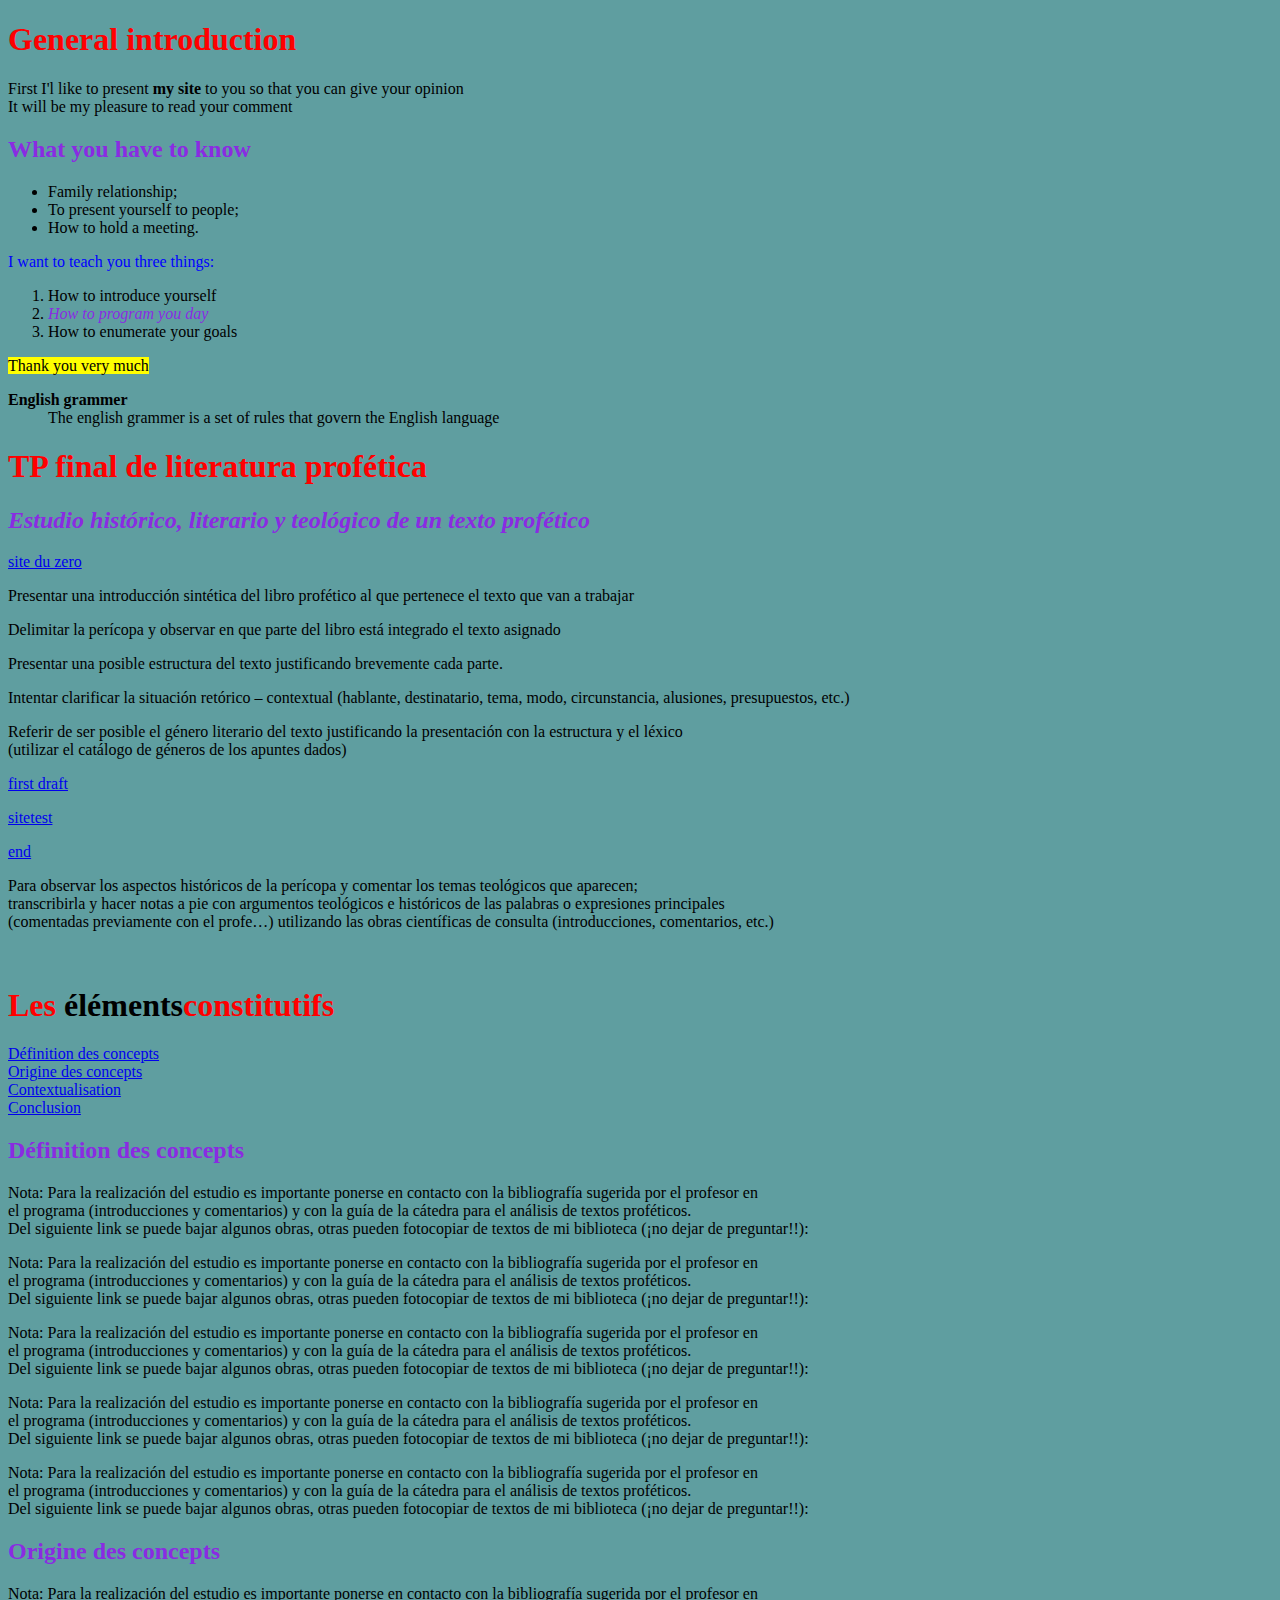
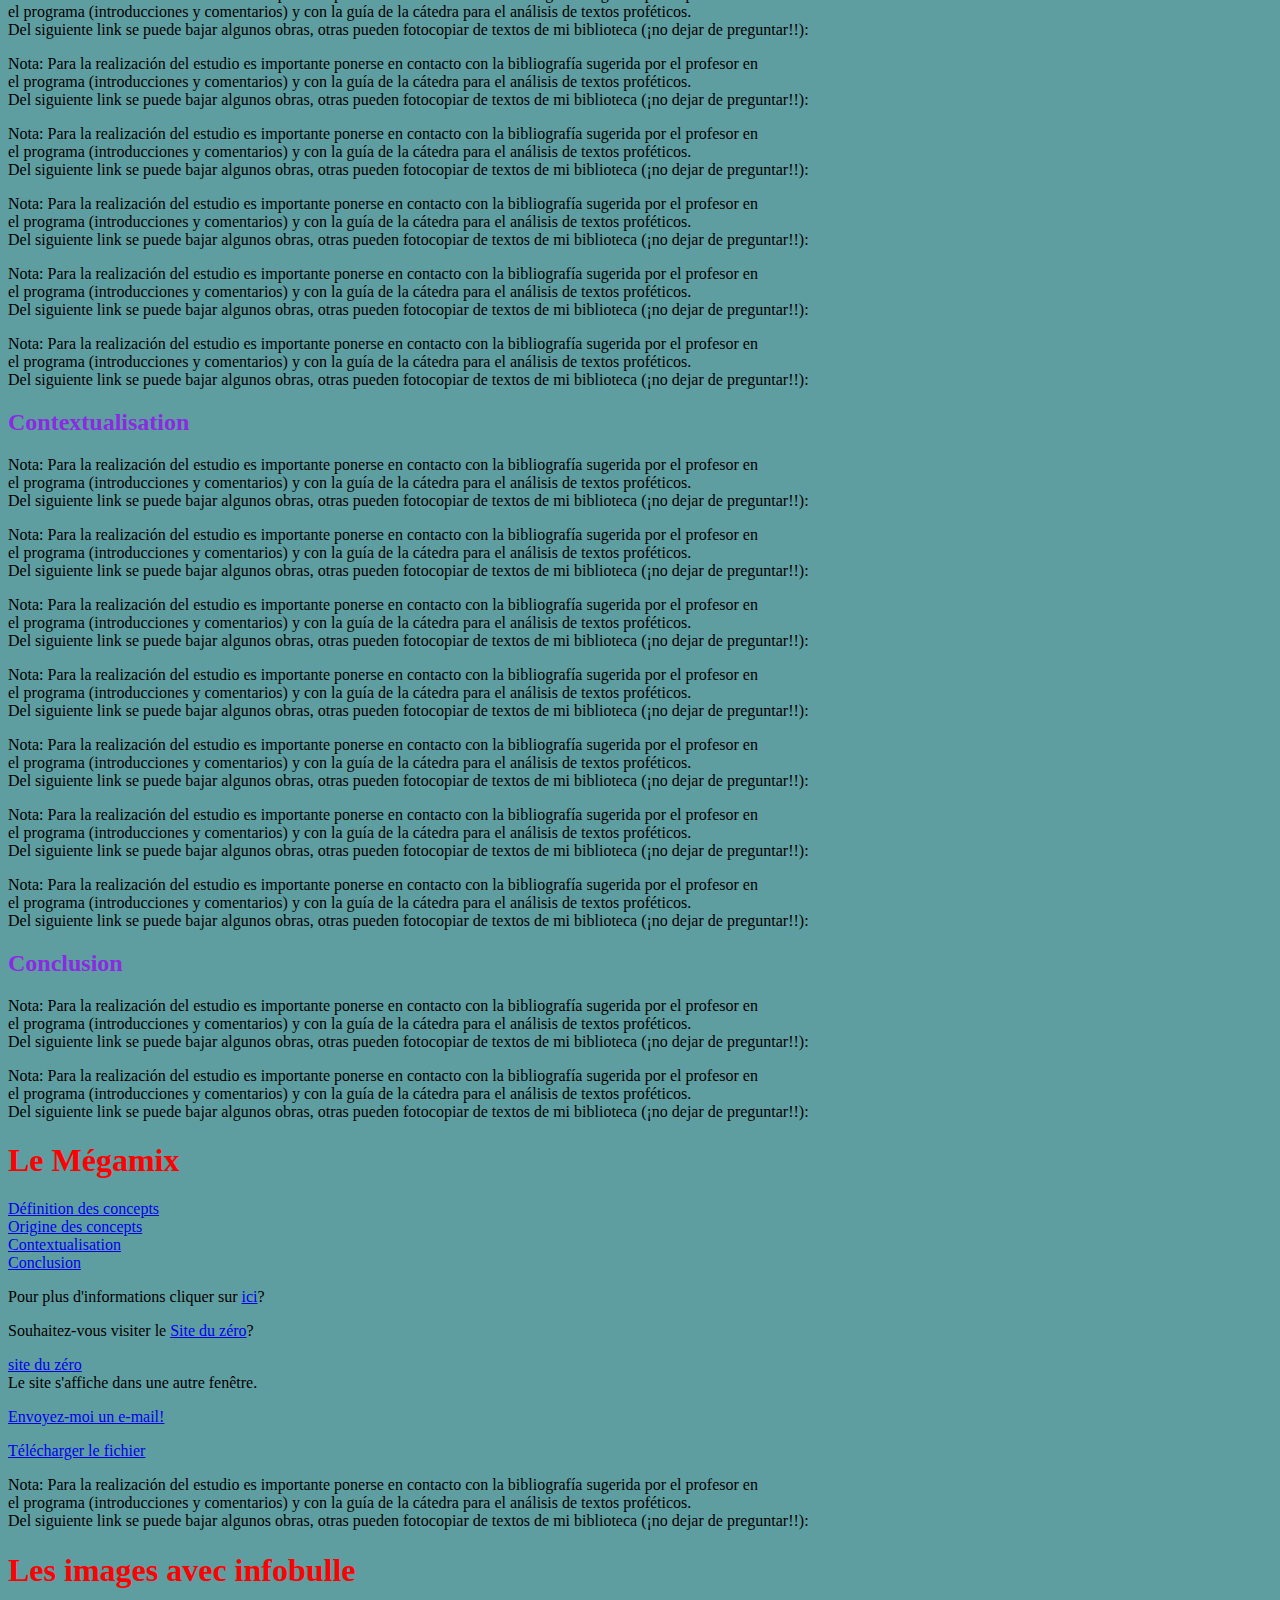
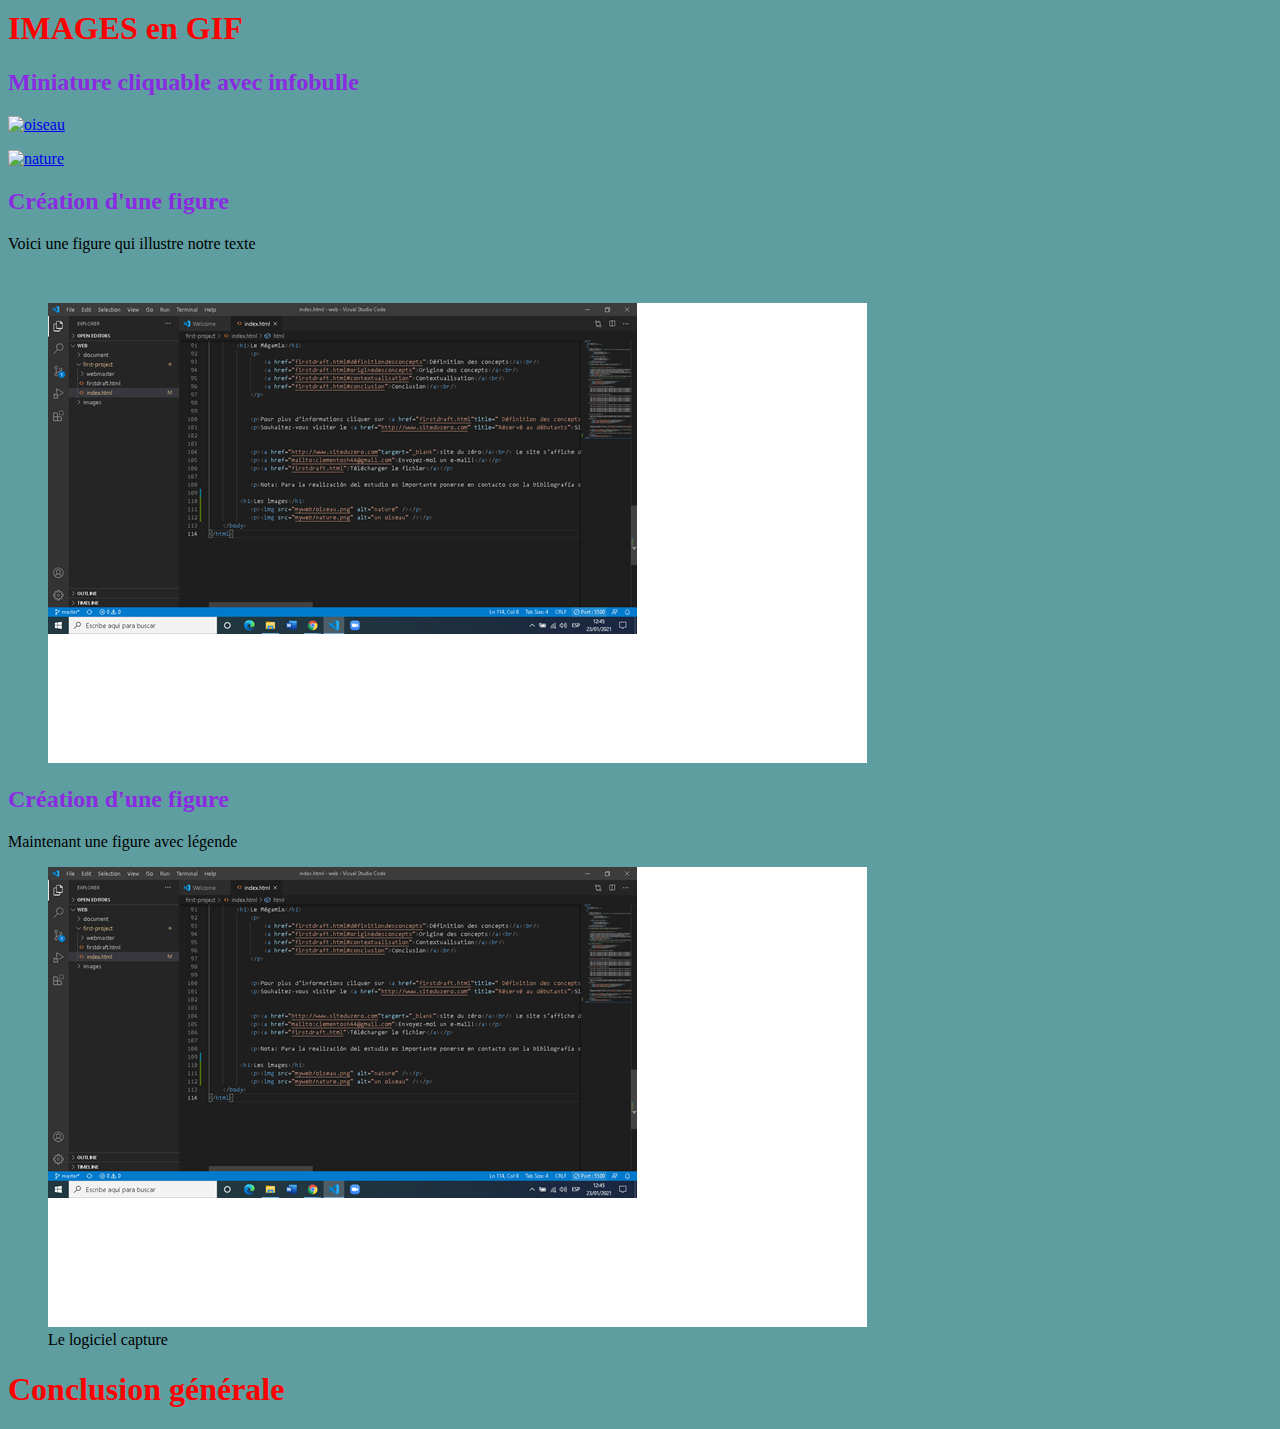
==== index.html @ bd604244 "un nouveau titre ajouté" ====
<!DOCTYPE html>
<html>
	<head>
		<meta charset="utf-8" />
		<link rel="stylesheet" href="index.css" />	
		<!--[if lt IE 9]>
<script
src="http://html5shiv.googlecode.com/svn/trunk/html5.js"></script>
<![endif]-->
		<title>Welcome to my site!</title>
		
	</head>

	<body>
	
		<h1> General introduction</h1>
			<p>First I'l like to present <strong>my site</strong> to you so that you can give your opinion <br/>It will be my pleasure to read your comment </p>
		<h2>What you have to know</h2>
				<ul>
					<li>Family relationship;</li>
					<li>To present yourself to people;</li>
					<li>How to hold a meeting.</li>
				</ul>

			<p class="premierp">I want to teach you three things:<br/></p>
			<p>
				<ol>
					<li>How to introduce yourself</li> 
					<li><em>How to program you day</em></li>
					<li>How to enumerate your goals</li>
 				</ol>
			<p><mark>Thank you very much</mark></p>

			<!--listes de définition à ajouter ici-->
			<dl>
				<dt><strong>English grammer</strong></dt>
				<dd>The english grammer is a set of rules that govern the English language</dd>
			</dl>

		<h1>TP final de literatura profética</h1>

		<h2><em>Estudio histórico, literario y teológico de un texto profético</em></h2>
			<!--<p><a href=""http://www.firstdraft.html">first draft</a></p>-->

						
			<p><a href="http://www.siteduzero.com">site du zero</a></p>

			<p> Presentar una introducción sintética del libro profético al que pertenece el texto que van a trabajar</p>
			<p>Delimitar la perícopa y observar en que parte del libro está integrado el texto asignado</p>
			<p>Presentar una posible estructura del texto justificando brevemente cada parte.</p>
			<p>Intentar clarificar la situación retórico – contextual (hablante, destinatario, tema, modo, circunstancia, alusiones, presupuestos, etc.)</p>
			<p>Referir de ser posible el género literario del texto justificando la presentación con la estructura y el léxico<br/>(utilizar el catálogo de géneros de los apuntes dados)</p>
			<p><a href="firstdraft.html">first draft</a></p>
			<p><a href="webmaster/sitetest.html">sitetest</a></p>
			<p><a href="../../../../../end.html">end</a></p>
			<p>Para observar los aspectos históricos de la perícopa y comentar los temas teológicos que aparecen;<br/>transcribirla y hacer notas a pie con argumentos teológicos e históricos de las palabras o expresiones principales<br/>(comentadas previamente con el profe…) utilizando las obras científicas de consulta (introducciones, comentarios, etc.)</p><br/>

			<!--<p><a href=""a hrefid="#General_introduction">General introduction</h1</a></p>-->

		<h1>Les <span class="montitre">éléments</span>constitutifs</h1>
			<p>
				<a href="#définitiondesconcepts">Définition des concepts</a><br/>
				<a href="#originedesconcepts">Origine des concepts</a><br/>
				<a href="#contextualisation">Contextualisation</a><br/>
				<a href="#conclusion">Conclusion</a><br/>
			</p>
 
		<h2 id="définition_des_concepts">Définition des concepts</h2>

			<p>Nota: Para la realización del estudio es importante ponerse en contacto con la bibliografía sugerida por el profesor en <br/>el programa (introducciones y comentarios) y con la guía de la cátedra  para el análisis de textos proféticos.<br/>Del siguiente link se puede bajar algunos obras, otras pueden fotocopiar de textos de mi biblioteca (¡no dejar de preguntar!!):</p>
			<p>Nota: Para la realización del estudio es importante ponerse en contacto con la bibliografía sugerida por el profesor en <br/>el programa (introducciones y comentarios) y con la guía de la cátedra  para el análisis de textos proféticos.<br/>Del siguiente link se puede bajar algunos obras, otras pueden fotocopiar de textos de mi biblioteca (¡no dejar de preguntar!!):</p>
			<p>Nota: Para la realización del estudio es importante ponerse en contacto con la bibliografía sugerida por el profesor en <br/>el programa (introducciones y comentarios) y con la guía de la cátedra  para el análisis de textos proféticos.<br/>Del siguiente link se puede bajar algunos obras, otras pueden fotocopiar de textos de mi biblioteca (¡no dejar de preguntar!!):</p>
			<p>Nota: Para la realización del estudio es importante ponerse en contacto con la bibliografía sugerida por el profesor en <br/>el programa (introducciones y comentarios) y con la guía de la cátedra  para el análisis de textos proféticos.<br/>Del siguiente link se puede bajar algunos obras, otras pueden fotocopiar de textos de mi biblioteca (¡no dejar de preguntar!!):</p>
			<p>Nota: Para la realización del estudio es importante ponerse en contacto con la bibliografía sugerida por el profesor en <br/>el programa (introducciones y comentarios) y con la guía de la cátedra  para el análisis de textos proféticos.<br/>Del siguiente link se puede bajar algunos obras, otras pueden fotocopiar de textos de mi biblioteca (¡no dejar de preguntar!!):</p>
		

		<h2 id="origine_des_concepts">Origine des concepts</h2>

			<p>Nota: Para la realización del estudio es importante ponerse en contacto con la bibliografía sugerida por el profesor en <br/>el programa (introducciones y comentarios) y con la guía de la cátedra  para el análisis de textos proféticos.<br/>Del siguiente link se puede bajar algunos obras, otras pueden fotocopiar de textos de mi biblioteca (¡no dejar de preguntar!!):</p>

			<p>Nota: Para la realización del estudio es importante ponerse en contacto con la bibliografía sugerida por el profesor en <br/>el programa (introducciones y comentarios) y con la guía de la cátedra  para el análisis de textos proféticos.<br/>Del siguiente link se puede bajar algunos obras, otras pueden fotocopiar de textos de mi biblioteca (¡no dejar de preguntar!!):</p>
			<p>Nota: Para la realización del estudio es importante ponerse en contacto con la bibliografía sugerida por el profesor en <br/>el programa (introducciones y comentarios) y con la guía de la cátedra  para el análisis de textos proféticos.<br/>Del siguiente link se puede bajar algunos obras, otras pueden fotocopiar de textos de mi biblioteca (¡no dejar de preguntar!!):</p>
			<p>Nota: Para la realización del estudio es importante ponerse en contacto con la bibliografía sugerida por el profesor en <br/>el programa (introducciones y comentarios) y con la guía de la cátedra  para el análisis de textos proféticos.<br/>Del siguiente link se puede bajar algunos obras, otras pueden fotocopiar de textos de mi biblioteca (¡no dejar de preguntar!!):</p>
			<p>Nota: Para la realización del estudio es importante ponerse en contacto con la bibliografía sugerida por el profesor en <br/>el programa (introducciones y comentarios) y con la guía de la cátedra  para el análisis de textos proféticos.<br/>Del siguiente link se puede bajar algunos obras, otras pueden fotocopiar de textos de mi biblioteca (¡no dejar de preguntar!!):</p>
			<p>Nota: Para la realización del estudio es importante ponerse en contacto con la bibliografía sugerida por el profesor en <br/>el programa (introducciones y comentarios) y con la guía de la cátedra  para el análisis de textos proféticos.<br/>Del siguiente link se puede bajar algunos obras, otras pueden fotocopiar de textos de mi biblioteca (¡no dejar de preguntar!!):</p>

		<h2 id="contextualisation">Contextualisation</h2>

			<p>Nota: Para la realización del estudio es importante ponerse en contacto con la bibliografía sugerida por el profesor en <br/>el programa (introducciones y comentarios) y con la guía de la cátedra  para el análisis de textos proféticos.<br/>Del siguiente link se puede bajar algunos obras, otras pueden fotocopiar de textos de mi biblioteca (¡no dejar de preguntar!!):</p>

			<p>Nota: Para la realización del estudio es importante ponerse en contacto con la bibliografía sugerida por el profesor en <br/>el programa (introducciones y comentarios) y con la guía de la cátedra  para el análisis de textos proféticos.<br/>Del siguiente link se puede bajar algunos obras, otras pueden fotocopiar de textos de mi biblioteca (¡no dejar de preguntar!!):</p>

			<p>Nota: Para la realización del estudio es importante ponerse en contacto con la bibliografía sugerida por el profesor en <br/>el programa (introducciones y comentarios) y con la guía de la cátedra  para el análisis de textos proféticos.<br/>Del siguiente link se puede bajar algunos obras, otras pueden fotocopiar de textos de mi biblioteca (¡no dejar de preguntar!!):</p>
			<p>Nota: Para la realización del estudio es importante ponerse en contacto con la bibliografía sugerida por el profesor en <br/>el programa (introducciones y comentarios) y con la guía de la cátedra  para el análisis de textos proféticos.<br/>Del siguiente link se puede bajar algunos obras, otras pueden fotocopiar de textos de mi biblioteca (¡no dejar de preguntar!!):</p>
			<p>Nota: Para la realización del estudio es importante ponerse en contacto con la bibliografía sugerida por el profesor en <br/>el programa (introducciones y comentarios) y con la guía de la cátedra  para el análisis de textos proféticos.<br/>Del siguiente link se puede bajar algunos obras, otras pueden fotocopiar de textos de mi biblioteca (¡no dejar de preguntar!!):</p>
			<p>Nota: Para la realización del estudio es importante ponerse en contacto con la bibliografía sugerida por el profesor en <br/>el programa (introducciones y comentarios) y con la guía de la cátedra  para el análisis de textos proféticos.<br/>Del siguiente link se puede bajar algunos obras, otras pueden fotocopiar de textos de mi biblioteca (¡no dejar de preguntar!!):</p>
			<p>Nota: Para la realización del estudio es importante ponerse en contacto con la bibliografía sugerida por el profesor en <br/>el programa (introducciones y comentarios) y con la guía de la cátedra  para el análisis de textos proféticos.<br/>Del siguiente link se puede bajar algunos obras, otras pueden fotocopiar de textos de mi biblioteca (¡no dejar de preguntar!!):</p>


		<h2 id="conclusion">Conclusion</h2>

			<p>Nota: Para la realización del estudio es importante ponerse en contacto con la bibliografía sugerida por el profesor en <br/>el programa (introducciones y comentarios) y con la guía de la cátedra  para el análisis de textos proféticos.<br/>Del siguiente link se puede bajar algunos obras, otras pueden fotocopiar de textos de mi biblioteca (¡no dejar de preguntar!!):</p>
			<p>Nota: Para la realización del estudio es importante ponerse en contacto con la bibliografía sugerida por el profesor en <br/>el programa (introducciones y comentarios) y con la guía de la cátedra  para el análisis de textos proféticos.<br/>Del siguiente link se puede bajar algunos obras, otras pueden fotocopiar de textos de mi biblioteca (¡no dejar de preguntar!!):</p>

		<h1>Le Mégamix</h1>
			<p>
				<a href="firstdraft.html#définitiondesconcepts">Définition des concepts</a><br/>
				<a href="firstdraft.html#originedesconcepts">Origine des concepts</a><br/>
				<a href="firstdraft.html#contextualisation">Contextualisation</a><br/>
				<a href="firstdraft.html#conclusion">Conclusion</a><br/>
			</p>


			<p>Pour plus d'informations cliquer sur <a href="firstdraft.html"title=" Définition des concepts">ici</a>?</p>
			<p>Souhaitez-vous visiter le <a href="http://www.siteduzero.com" title="Réservé au débutants">Site du zéro</a>?</p>

		
			<p><a href="http://www.siteduzero.com"targert="-blank">site du zéro</a><br/> Le site s'affiche dans une autre fenêtre.</p>
			<p><a href="mailto:clementosh44@gmail.com">Envoyez-moi un e-mail!</a></p>
			<p><a href="firstdraft.html">Télécharger le fichier</a></p>

			<p>Nota: Para la realización del estudio es importante ponerse en contacto con la bibliografía sugerida por el profesor en <br/>el programa (introducciones y comentarios) y con la guía de la cátedra  para el análisis de textos proféticos.<br/>Del siguiente link se puede bajar algunos obras, otras pueden fotocopiar de textos de mi biblioteca (¡no dejar de preguntar!!):</p>
			
		<h1> Les images avec infobulle</h1>
				<!--<p>Voici une image d'oiseau<br/>
					<img src="oiseau.jpg" alt="oiseau" title="C'est un bel oiseau!"></p>
				<p>Voici une autre image de la nature<br/>
					<img src="nature.jpg" alt="nature" title="Quelle belle nature!" /></p>-->

		<h1>IMAGES en GIF</h1>
			<p></p>
				
		<h2>Miniature <span class="cepoint"></span> cliquable avec infobulle</h2>
				<p><a href="oiseau.jpg"><img src="oiseau_mini.jpg" alt="oiseau" title="C'est un bel oiseau! Cliquez pour agrandir"/></a></p>
				<p><a href="nature.jpg"><img src="nature_mini.jpg" alt="nature" title="Quelle belle nature! Cliquez pour agrandir"/></a></p>
				
		<h2>Création d'une figure</h2>
				<p>Voici une figure qui illustre notre texte</p><br/>
				<figure>
						<img src="capture.png" alt="capture"/>
				</figure>
				
		<h2>Création d'une figure</h2>
				<p> Maintenant une figure avec légende</p>
				<figure>
					<img src="capture.png" alt="capture"/>
					<figcaption>Le logiciel capture</figcaption>
				</figure>
		<h1>Conclusion générale</h1>
				
				
	</body>

</html>
---- index.css ----
h1{
    color:red;
}
h2{
    color:blueviolet;
}
h2,em{
    color:blueviolet;
}
/*cet espace est révervé à des éventuels commentaires. maintenant appliquer un style : class et id*/

body
{
    background-color: cadetblue;
}
.montitre {
    color:black;
}
.premierp {
    color:blue;
}
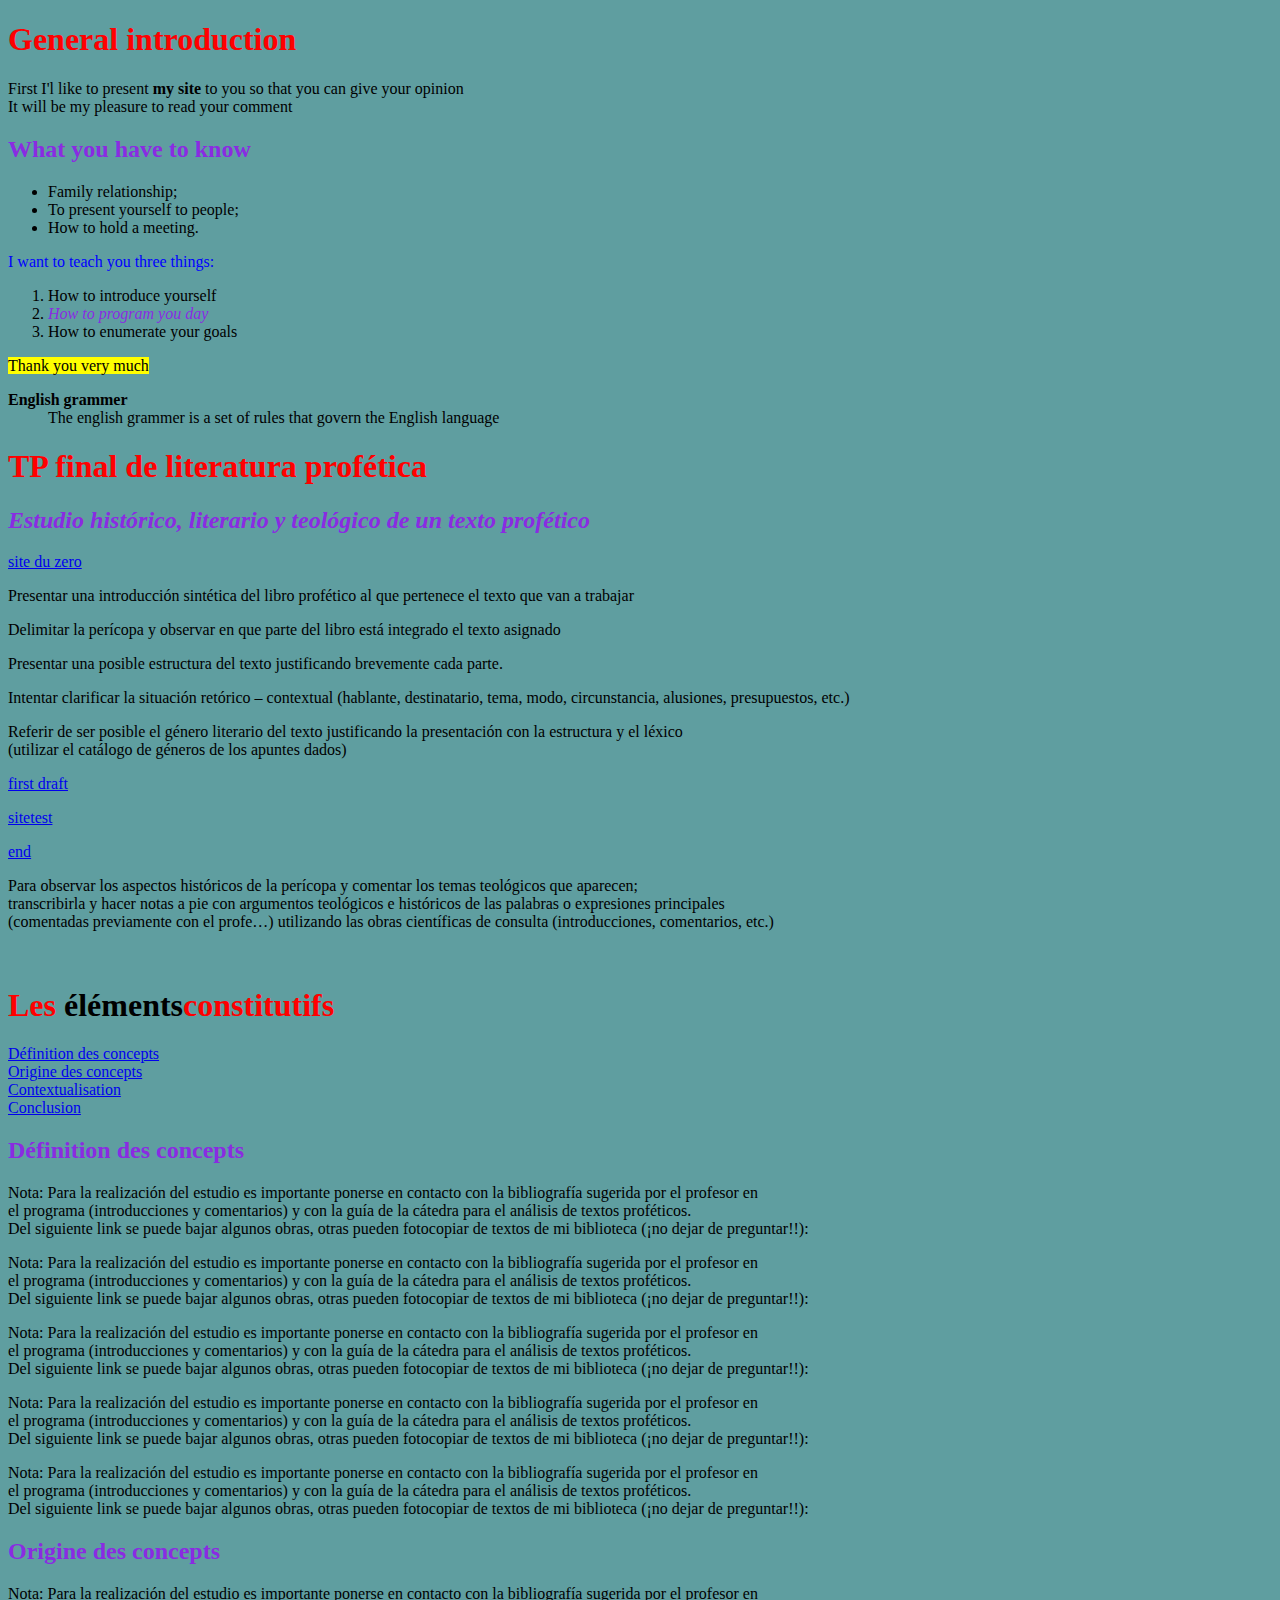
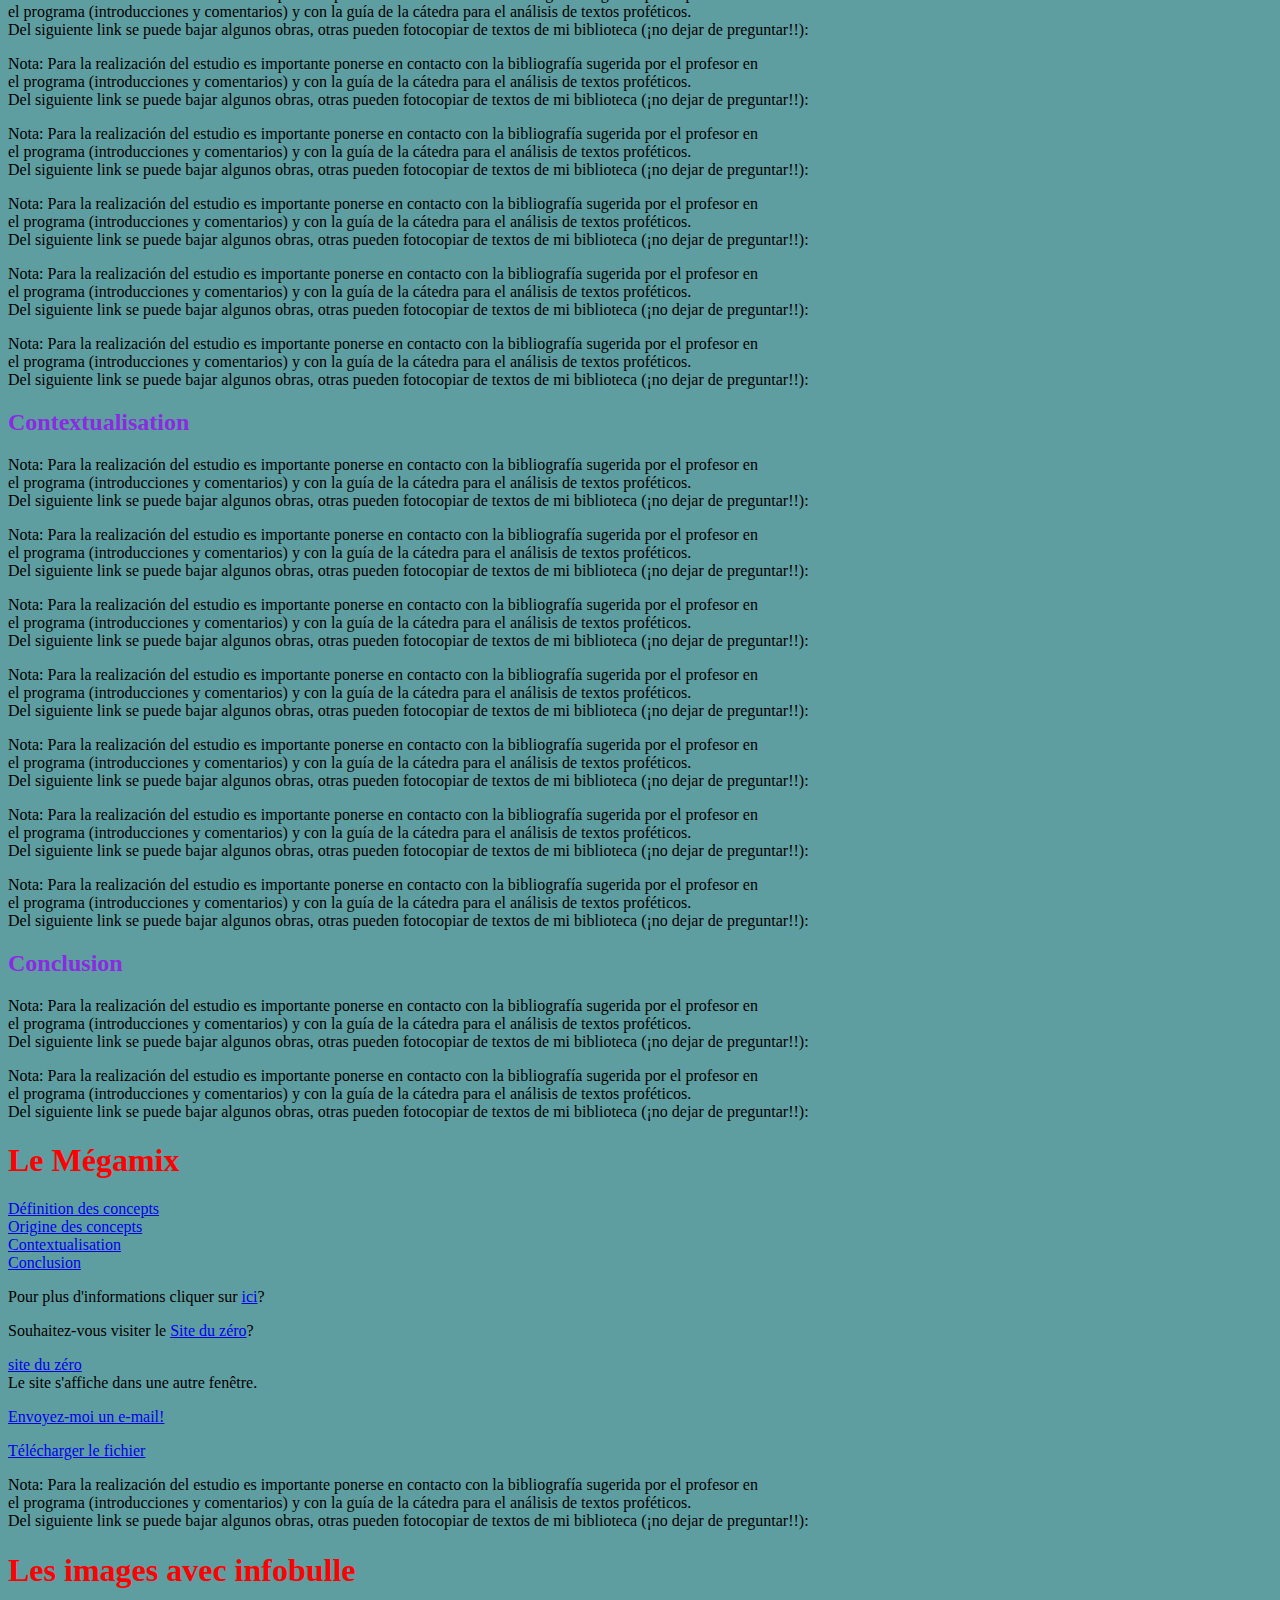
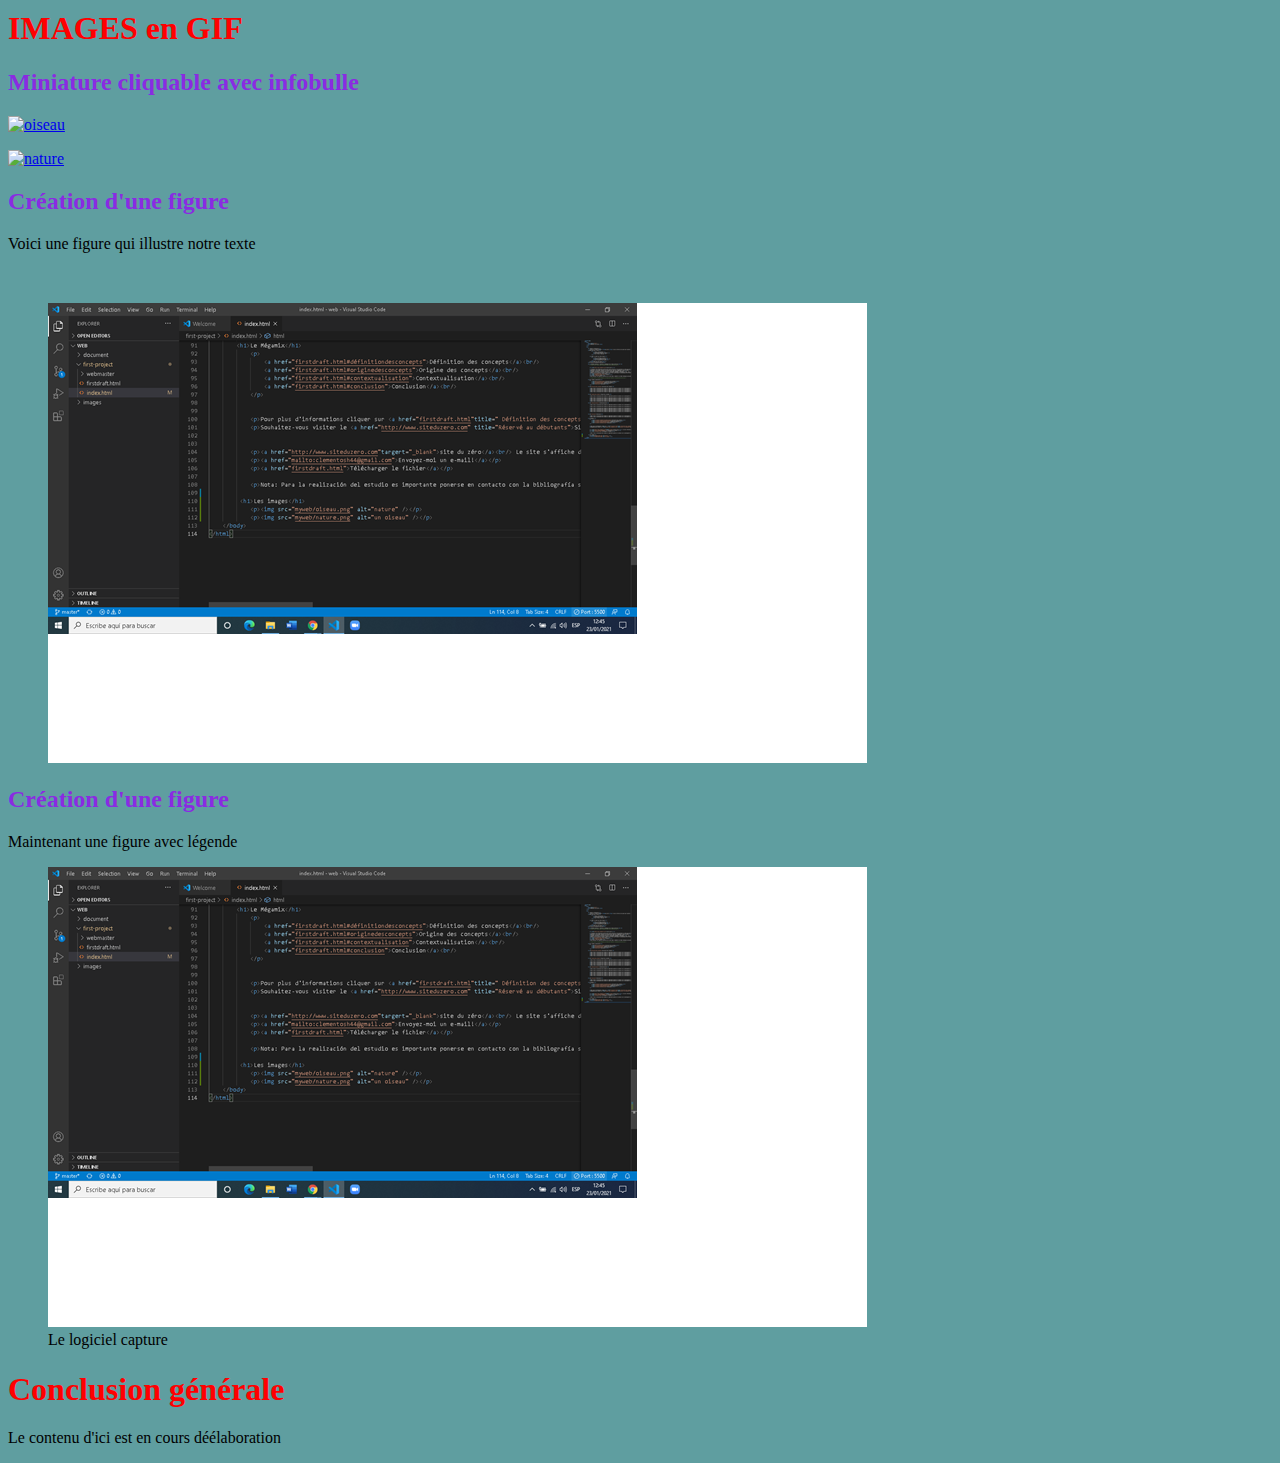
==== commit dc24b105: "un nouveau paragraphe ajouté" ====
--- a/index.html
+++ b/index.html
@@ -147,7 +147,8 @@
 					<figcaption>Le logiciel capture</figcaption>
 				</figure>
 		<h1>Conclusion générale</h1>
-				
+			<p>Le contenu d'ici est en cours déélaboration</p>
+			
 				
 	</body>
 
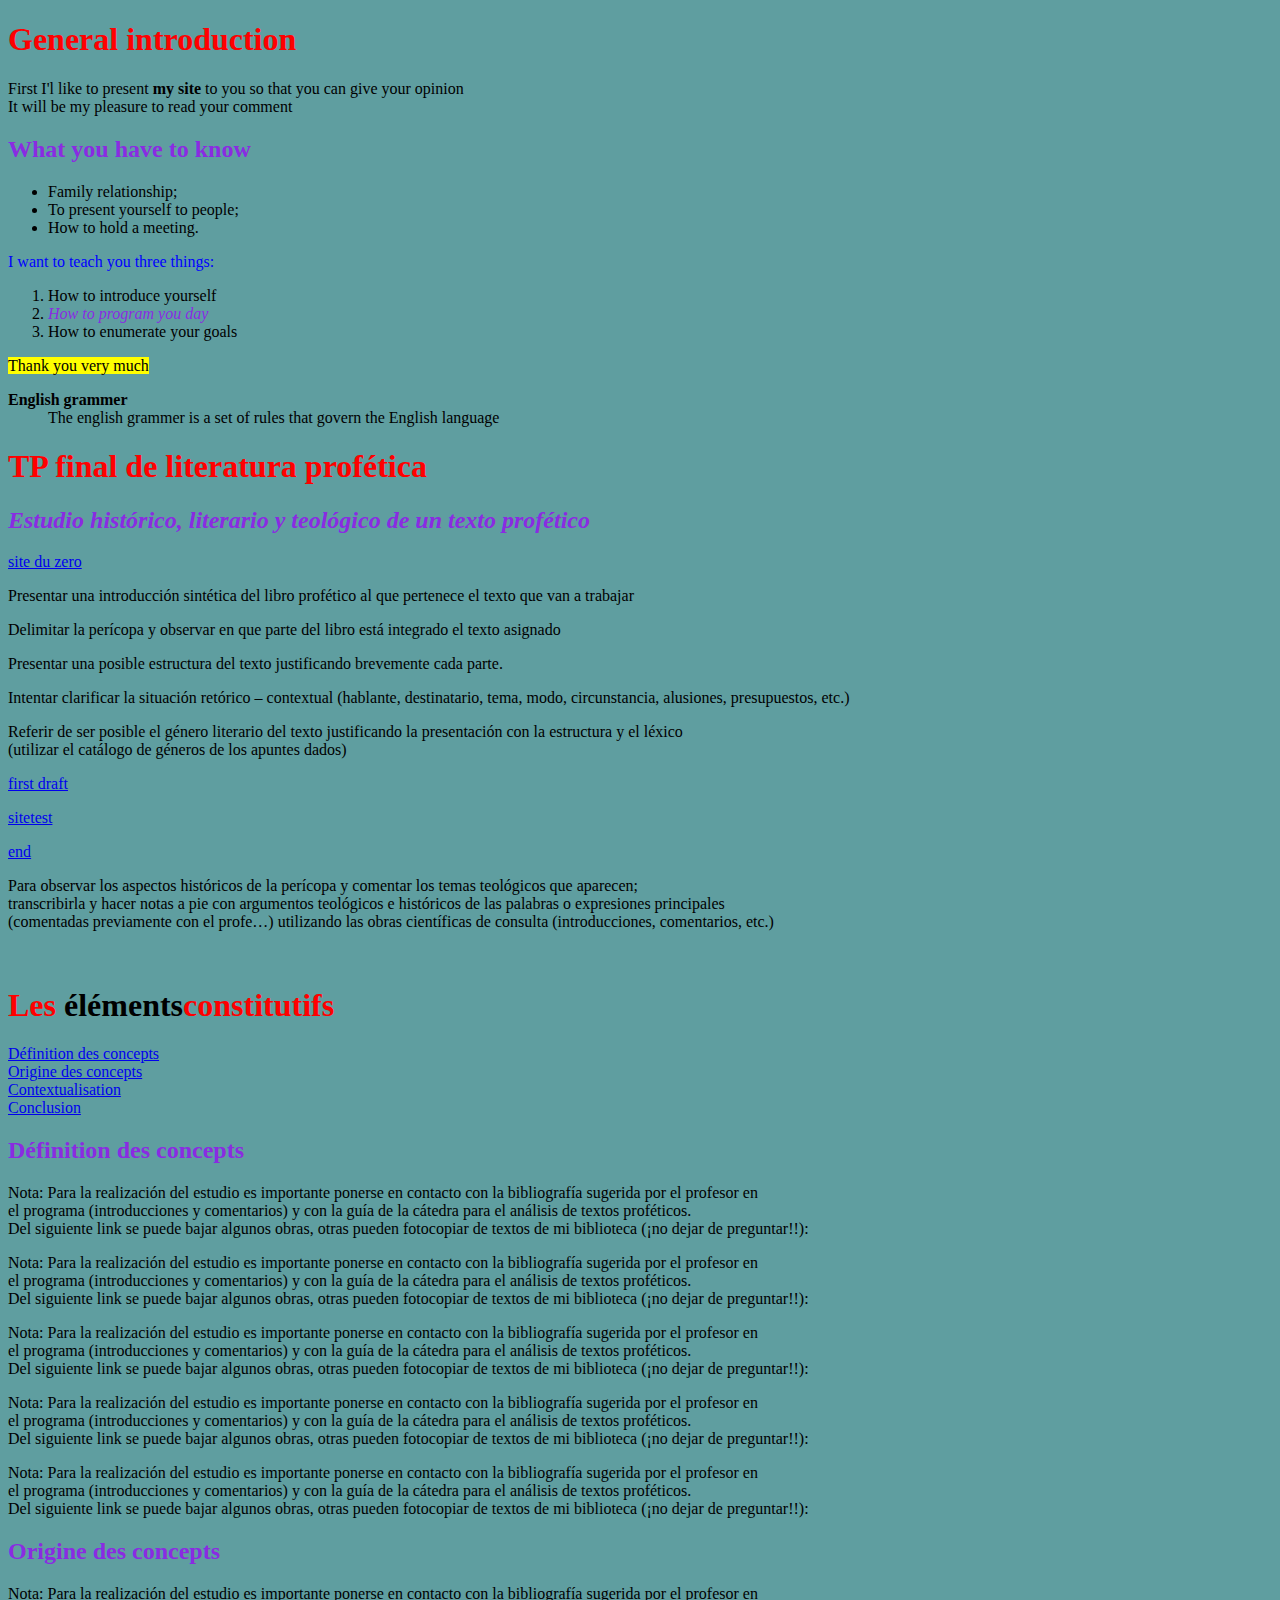
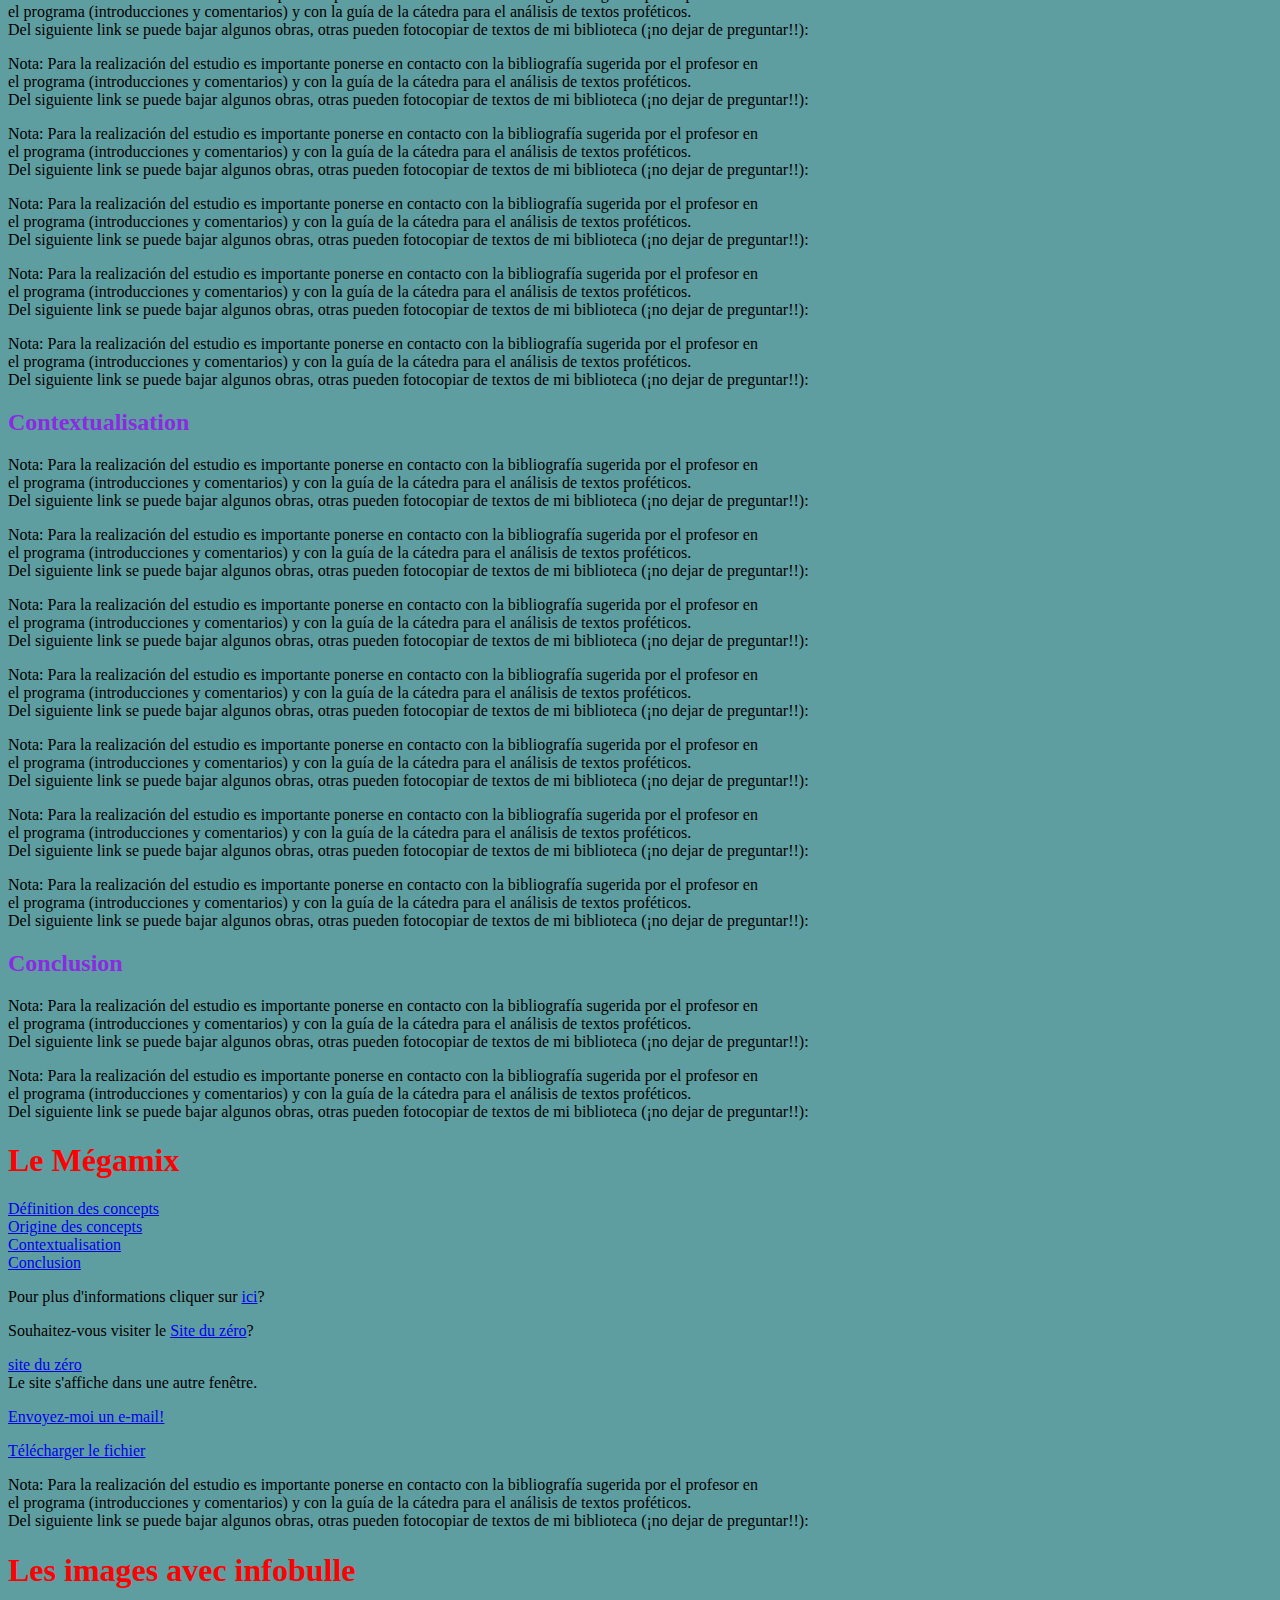
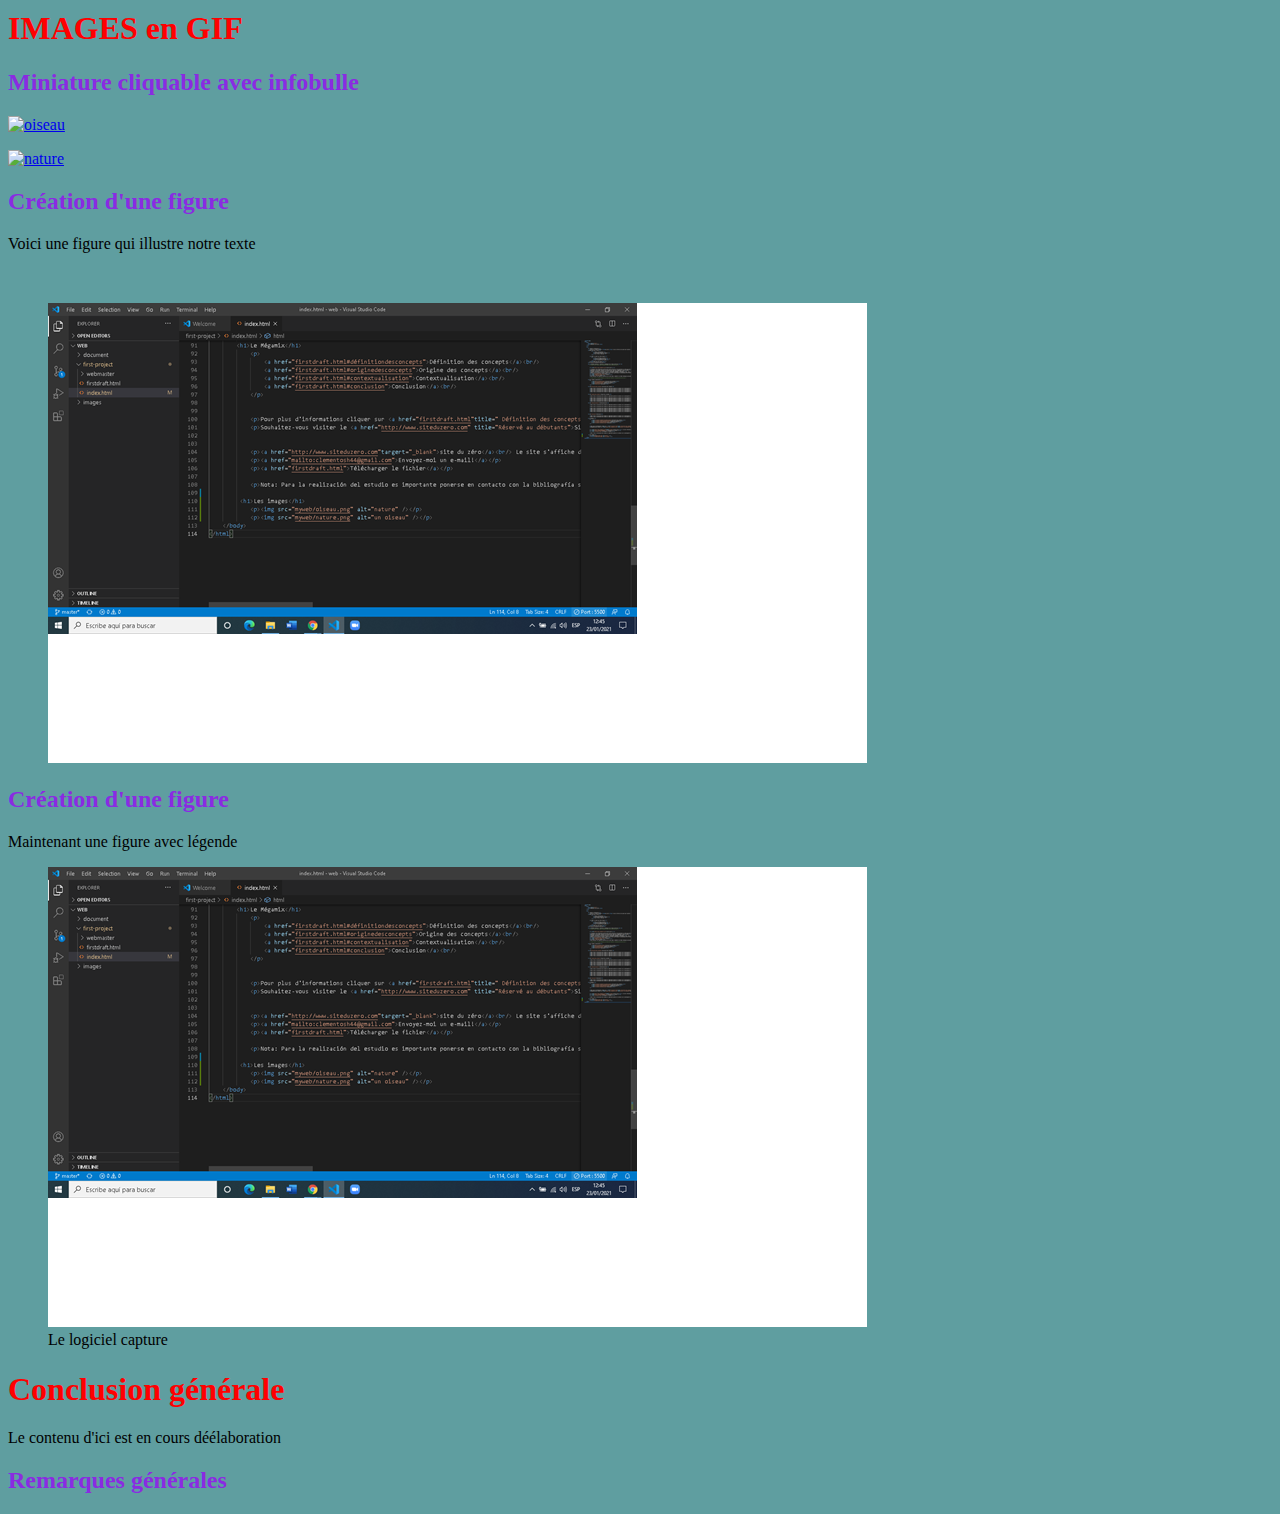
==== commit b5940523: "un nouveau titre ajouté" ====
--- a/index.html
+++ b/index.html
@@ -148,7 +148,7 @@
 				</figure>
 		<h1>Conclusion générale</h1>
 			<p>Le contenu d'ici est en cours déélaboration</p>
-			
+		<h2>Remarques générales</h2>
 				
 	</body>
 
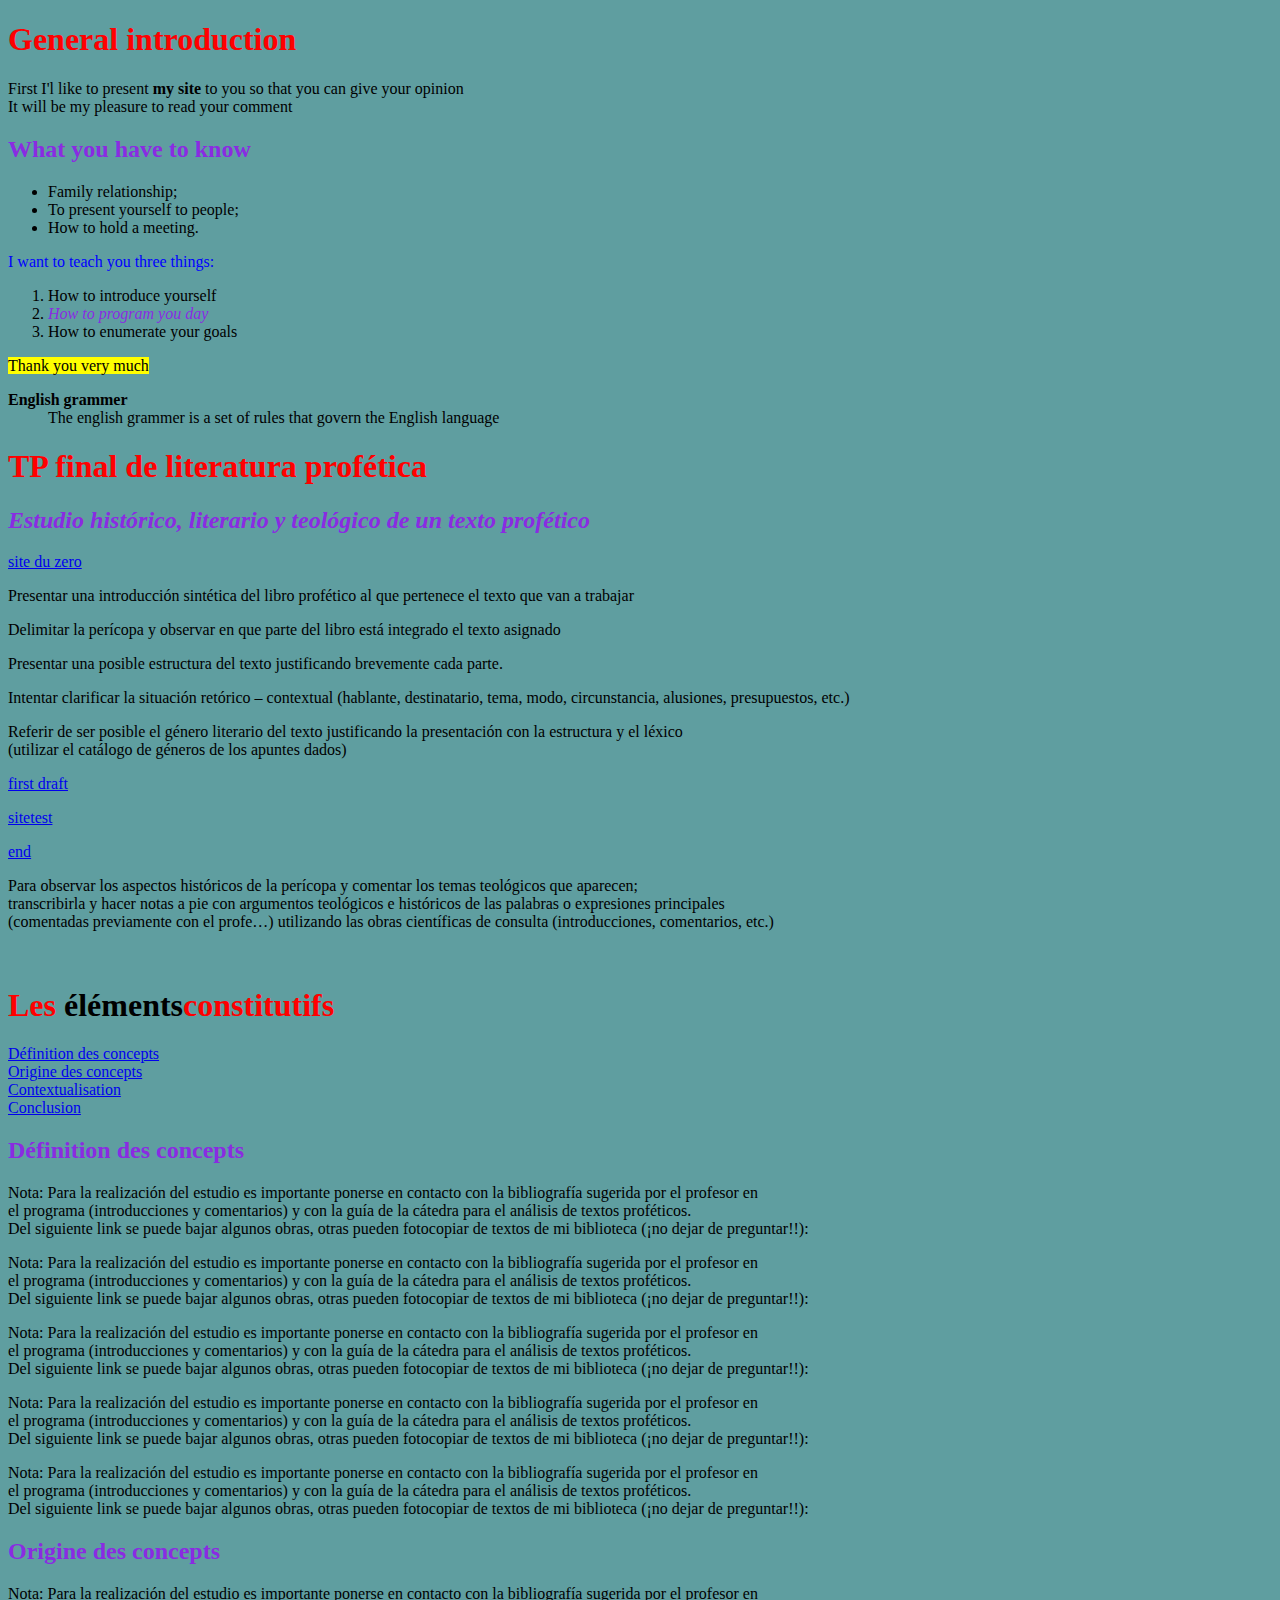
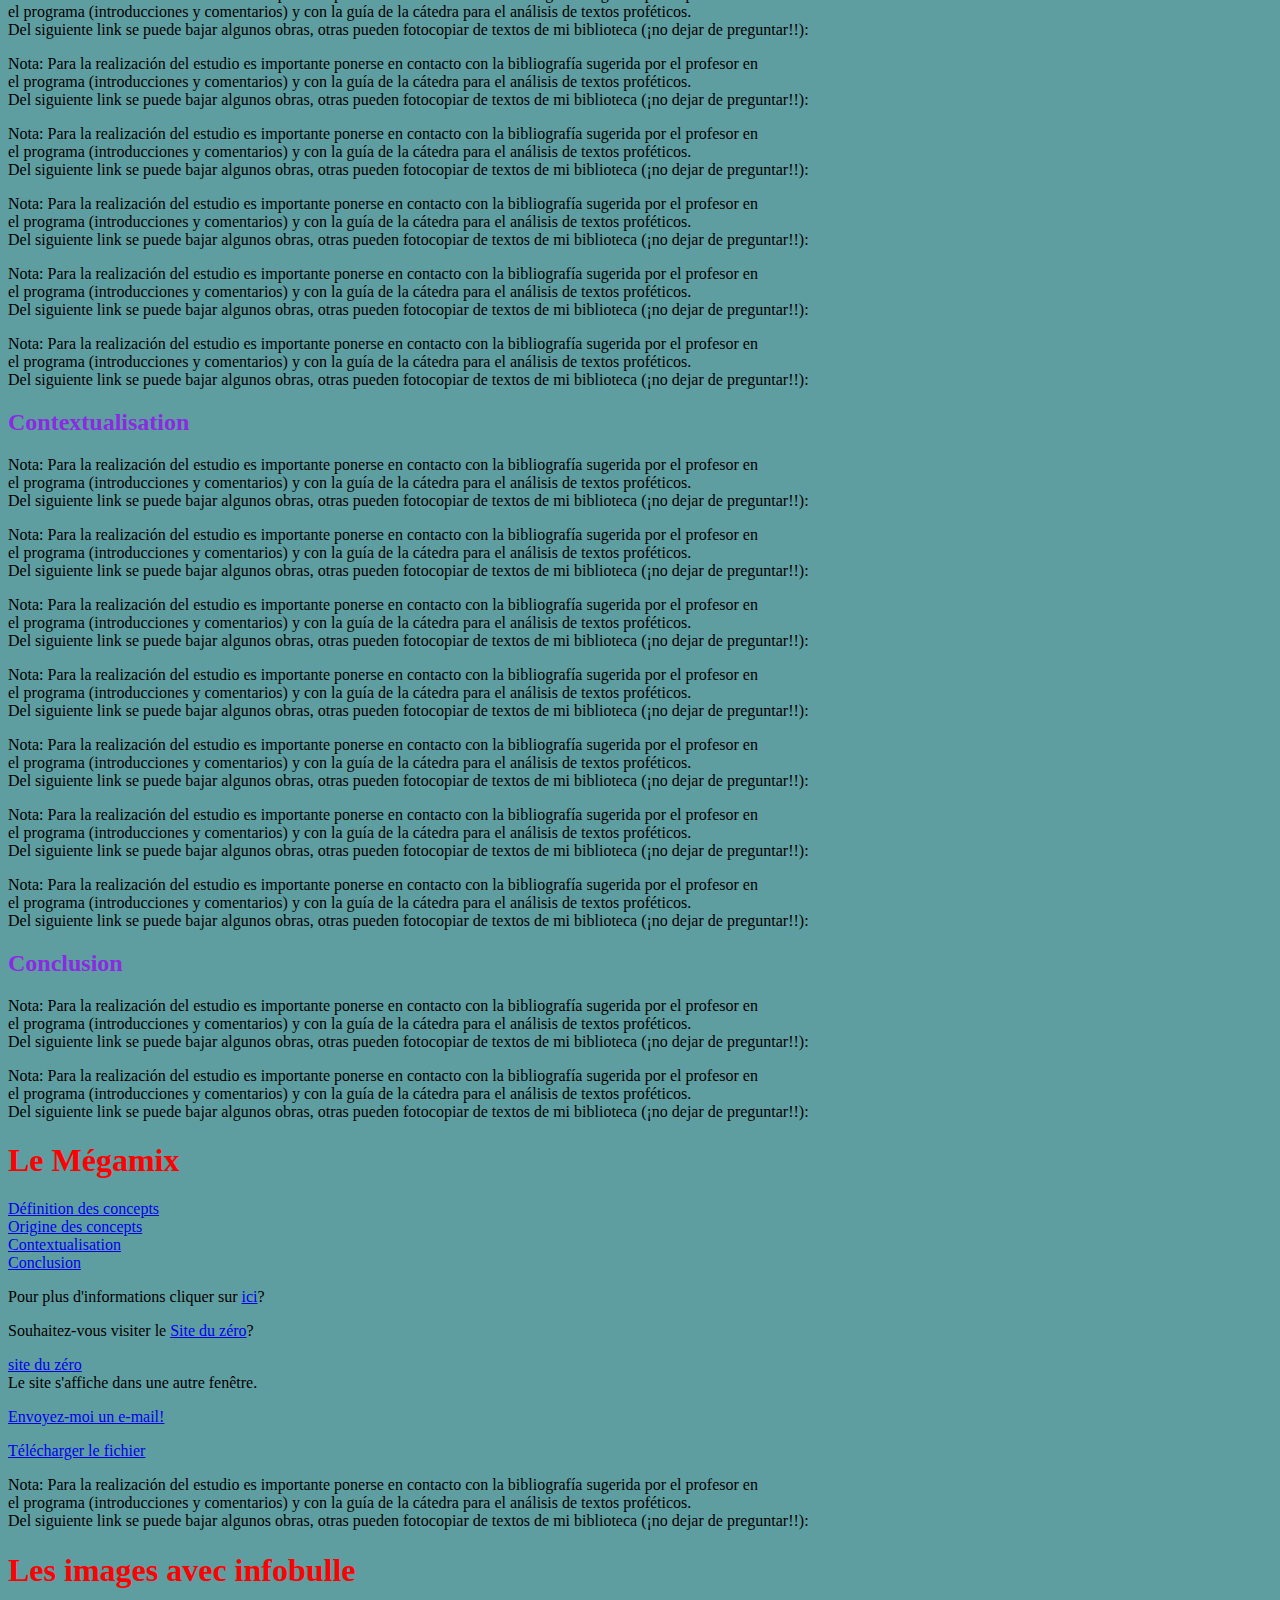
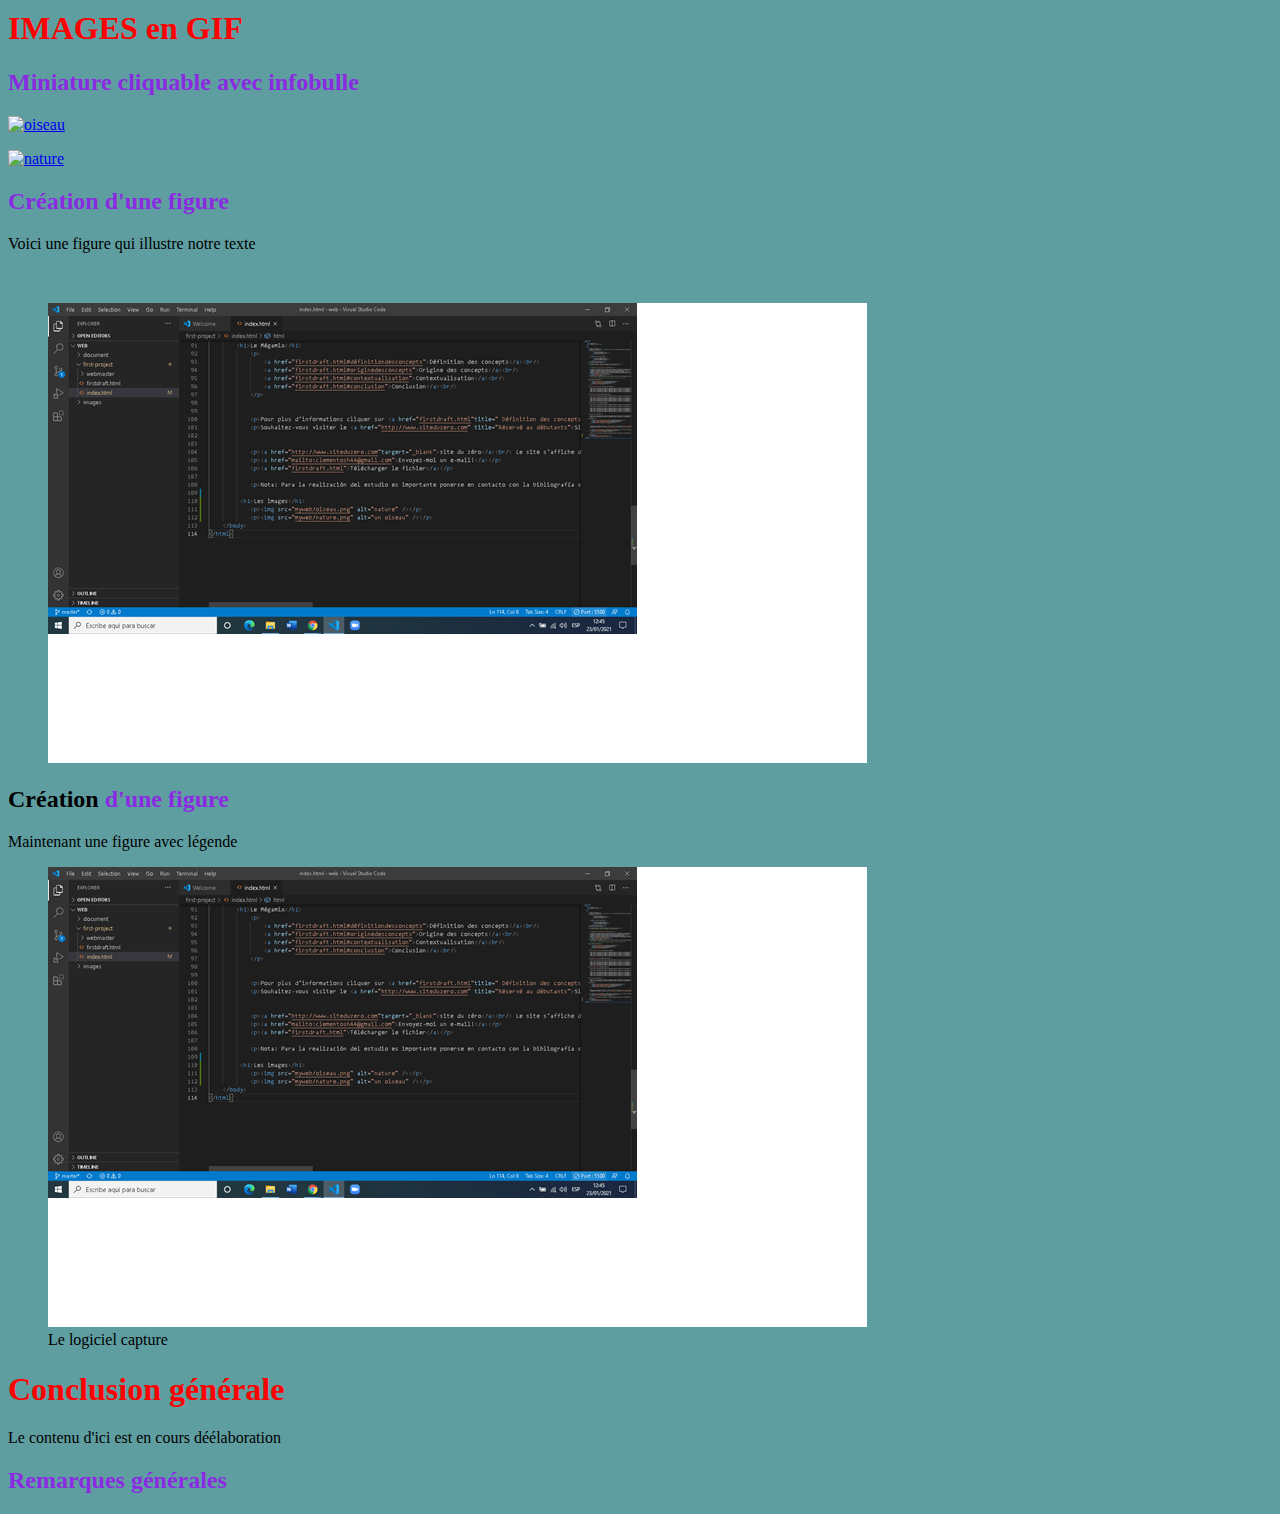
==== commit d41ab4a7: "un titre modifié" ====
--- a/index.html
+++ b/index.html
@@ -52,7 +52,7 @@
 			<p>Referir de ser posible el género literario del texto justificando la presentación con la estructura y el léxico<br/>(utilizar el catálogo de géneros de los apuntes dados)</p>
 			<p><a href="firstdraft.html">first draft</a></p>
 			<p><a href="webmaster/sitetest.html">sitetest</a></p>
-			<p><a href="../../../../../end.html">end</a></p>
+			<p><a href="../webmaster/welcome/end.html">end</a></p>
 			<p>Para observar los aspectos históricos de la perícopa y comentar los temas teológicos que aparecen;<br/>transcribirla y hacer notas a pie con argumentos teológicos e históricos de las palabras o expresiones principales<br/>(comentadas previamente con el profe…) utilizando las obras científicas de consulta (introducciones, comentarios, etc.)</p><br/>
 
 			<!--<p><a href=""a hrefid="#General_introduction">General introduction</h1</a></p>-->
@@ -140,7 +140,7 @@
 						<img src="capture.png" alt="capture"/>
 				</figure>
 				
-		<h2>Création d'une figure</h2>
+		<h2><span class="montitre2">Création</span> d'une figure</h2>
 				<p> Maintenant une figure avec légende</p>
 				<figure>
 					<img src="capture.png" alt="capture"/>
--- a/index.css
+++ b/index.css
@@ -19,3 +19,6 @@
 .premierp {
     color:blue;
 }
+.montitre2 {
+    color:black;
+}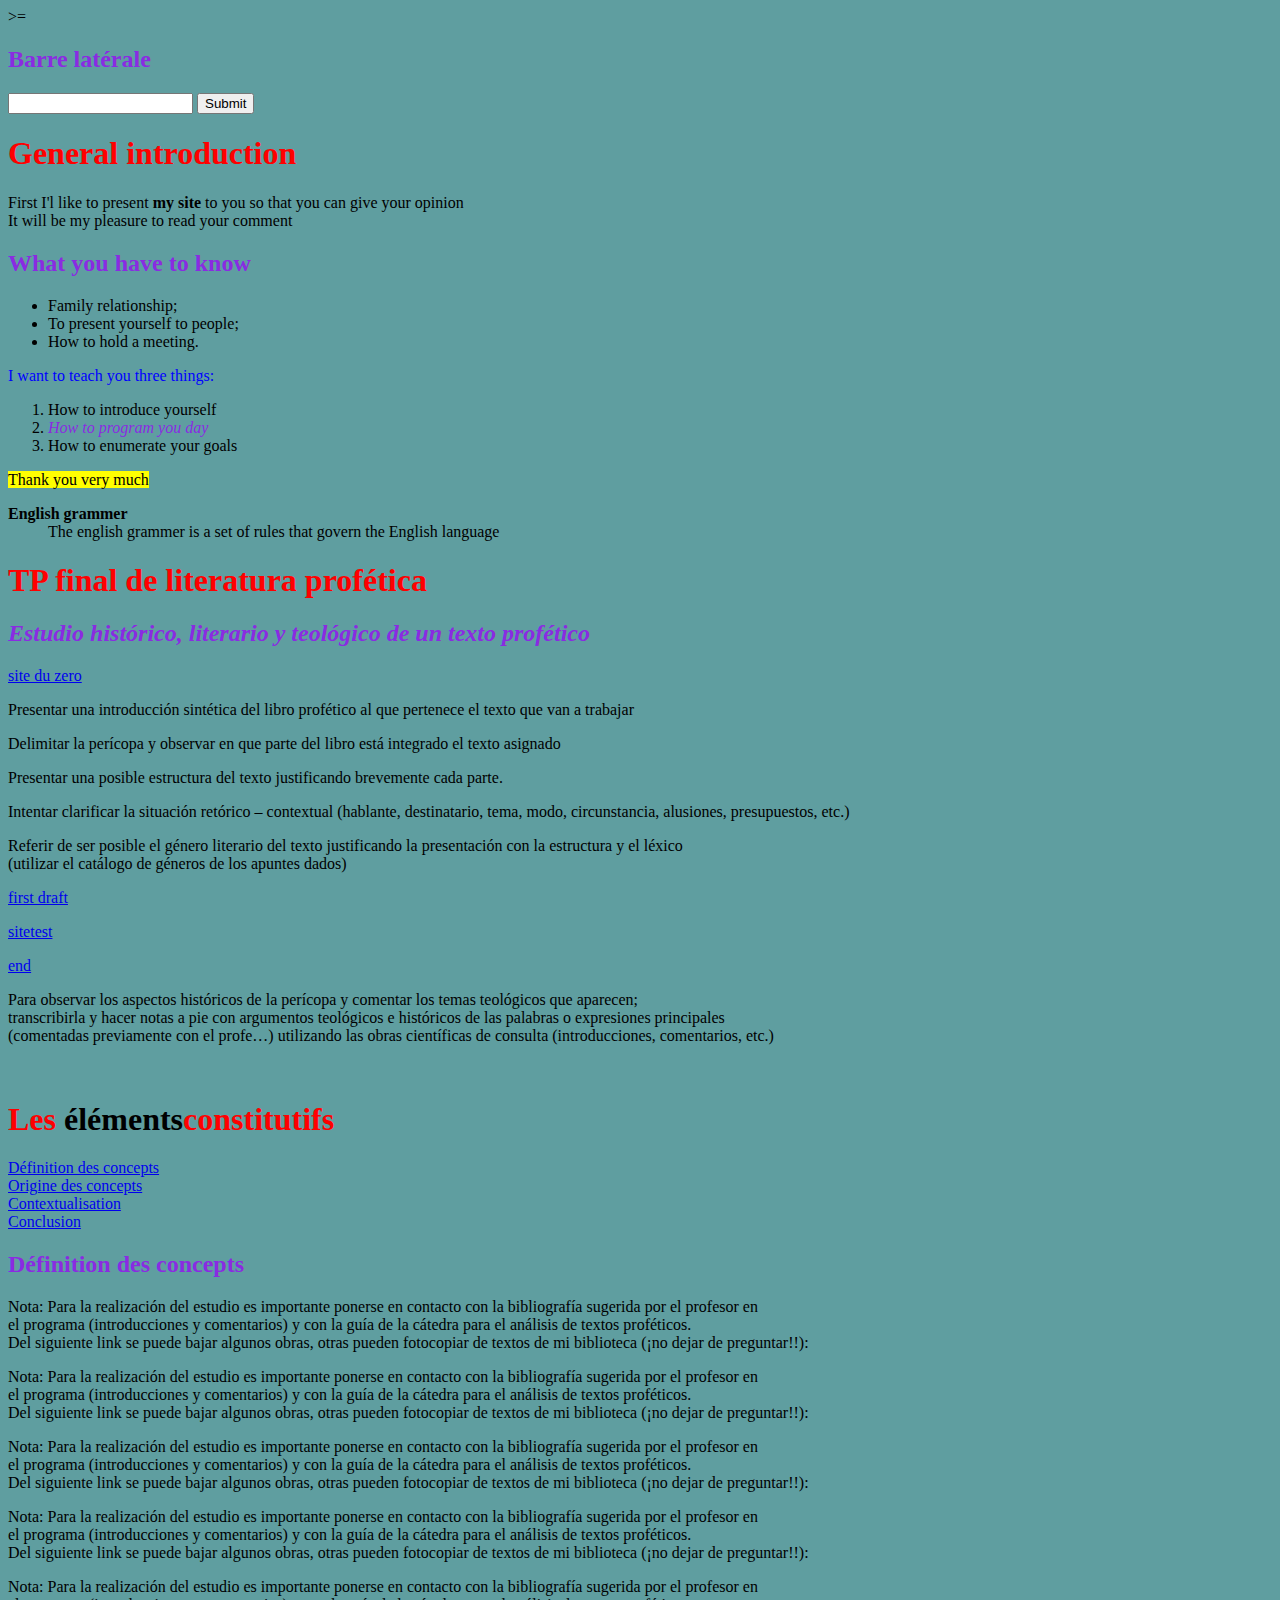
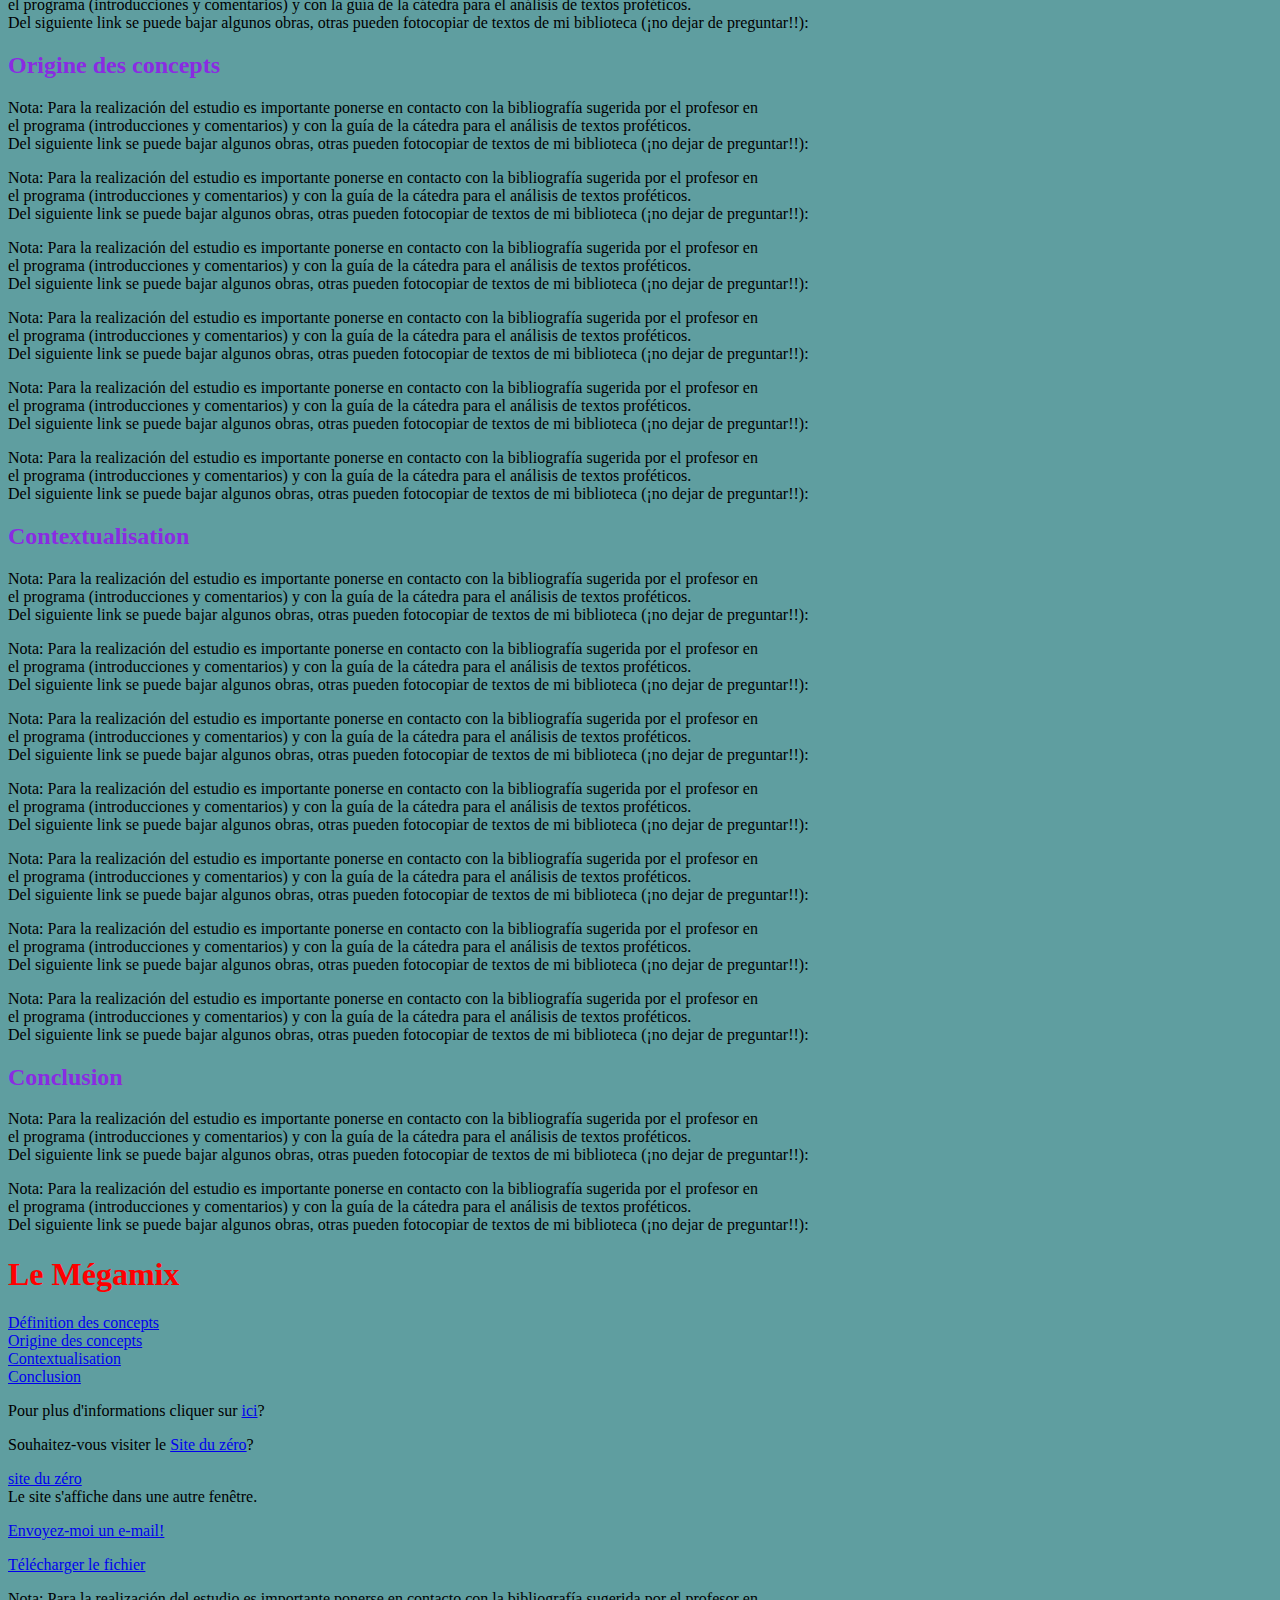
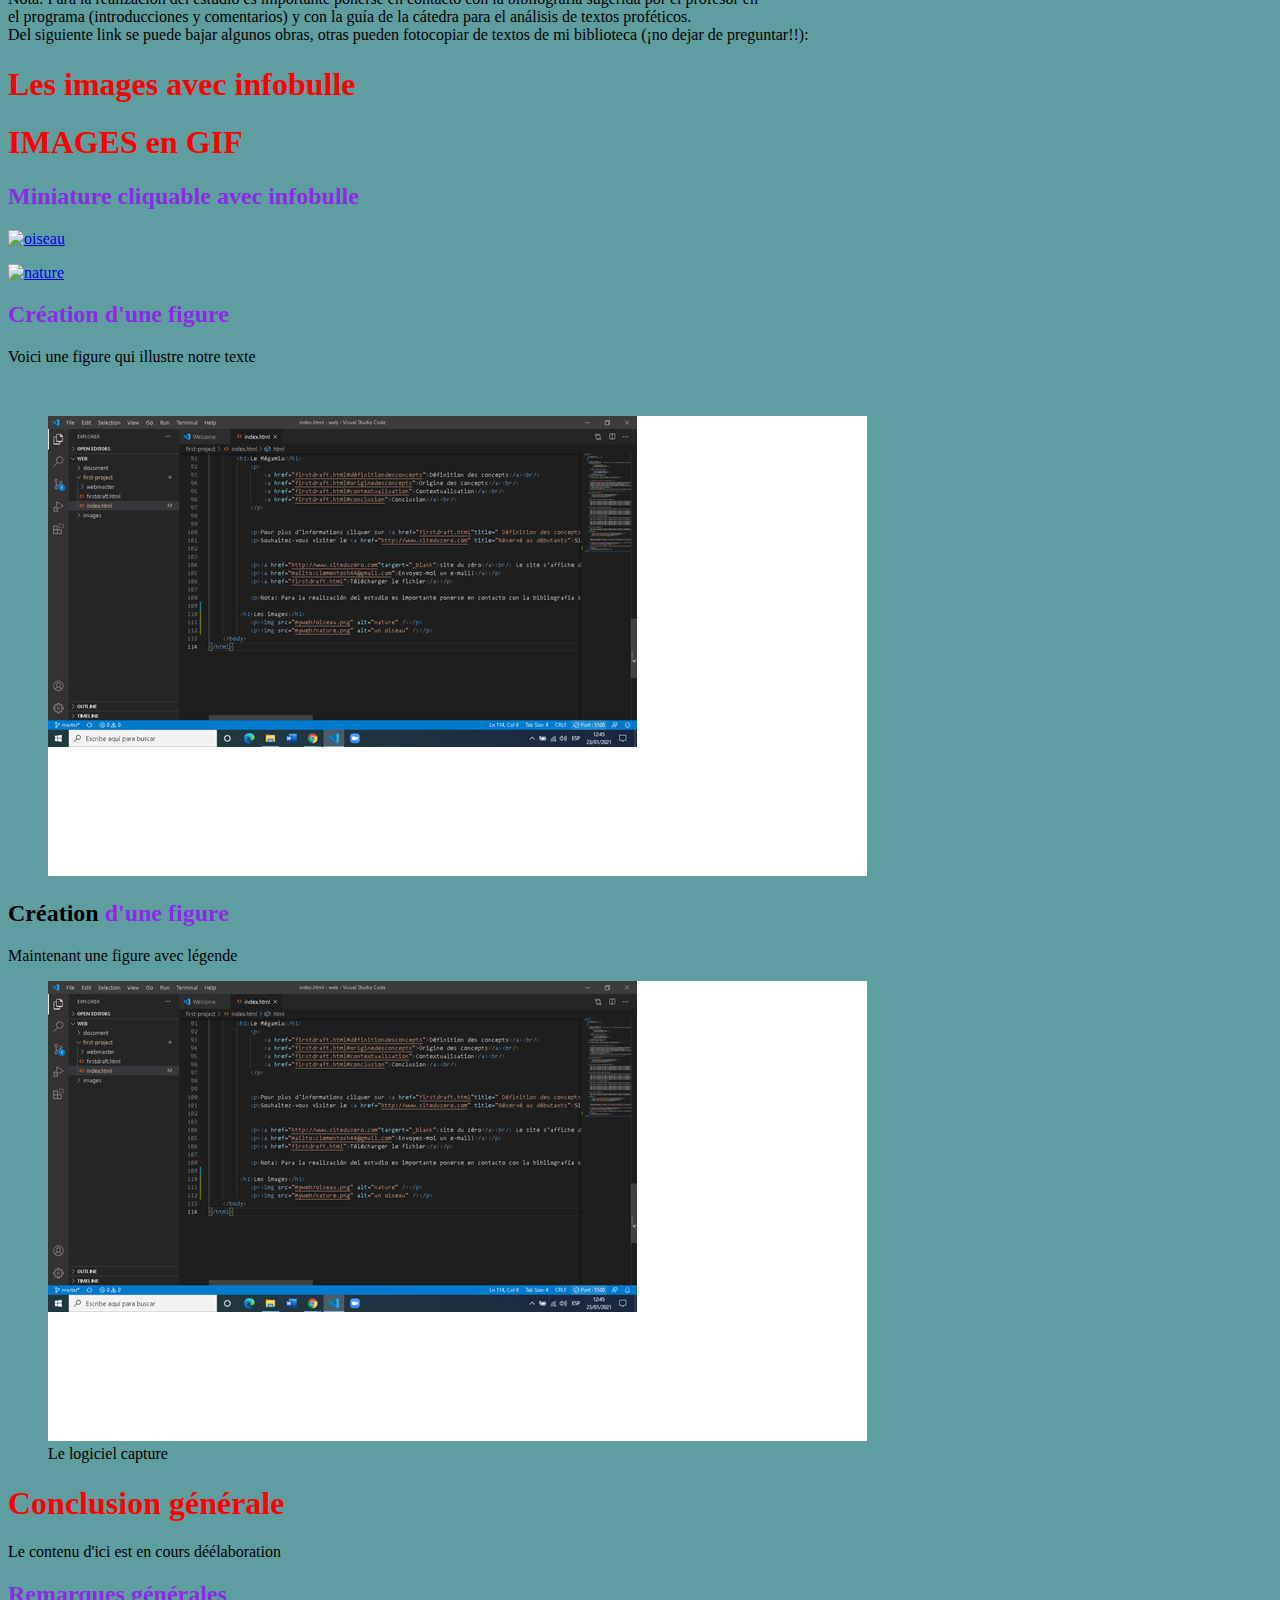
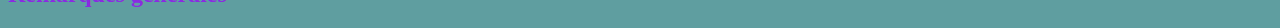
==== commit 84961acb: "barre latérale ajoutéé" ====
--- a/index.html
+++ b/index.html
@@ -12,7 +12,15 @@
 	</head>
 
 	<body>
-	
+
+		<aside>
+		>=<h2>Barre latérale</h2>
+			<form>
+				<input type="text">
+				<input type="submit">
+
+			</form>
+		</aside>
 		<h1> General introduction</h1>
 			<p>First I'l like to present <strong>my site</strong> to you so that you can give your opinion <br/>It will be my pleasure to read your comment </p>
 		<h2>What you have to know</h2>
@@ -149,6 +157,7 @@
 		<h1>Conclusion générale</h1>
 			<p>Le contenu d'ici est en cours déélaboration</p>
 		<h2>Remarques générales</h2>
+		
 				
 	</body>
 
--- a/index.css
+++ b/index.css
@@ -21,4 +21,8 @@
 }
 .montitre2 {
     color:black;
-}+}
+/* head*/
+header{
+    background:red;
+}
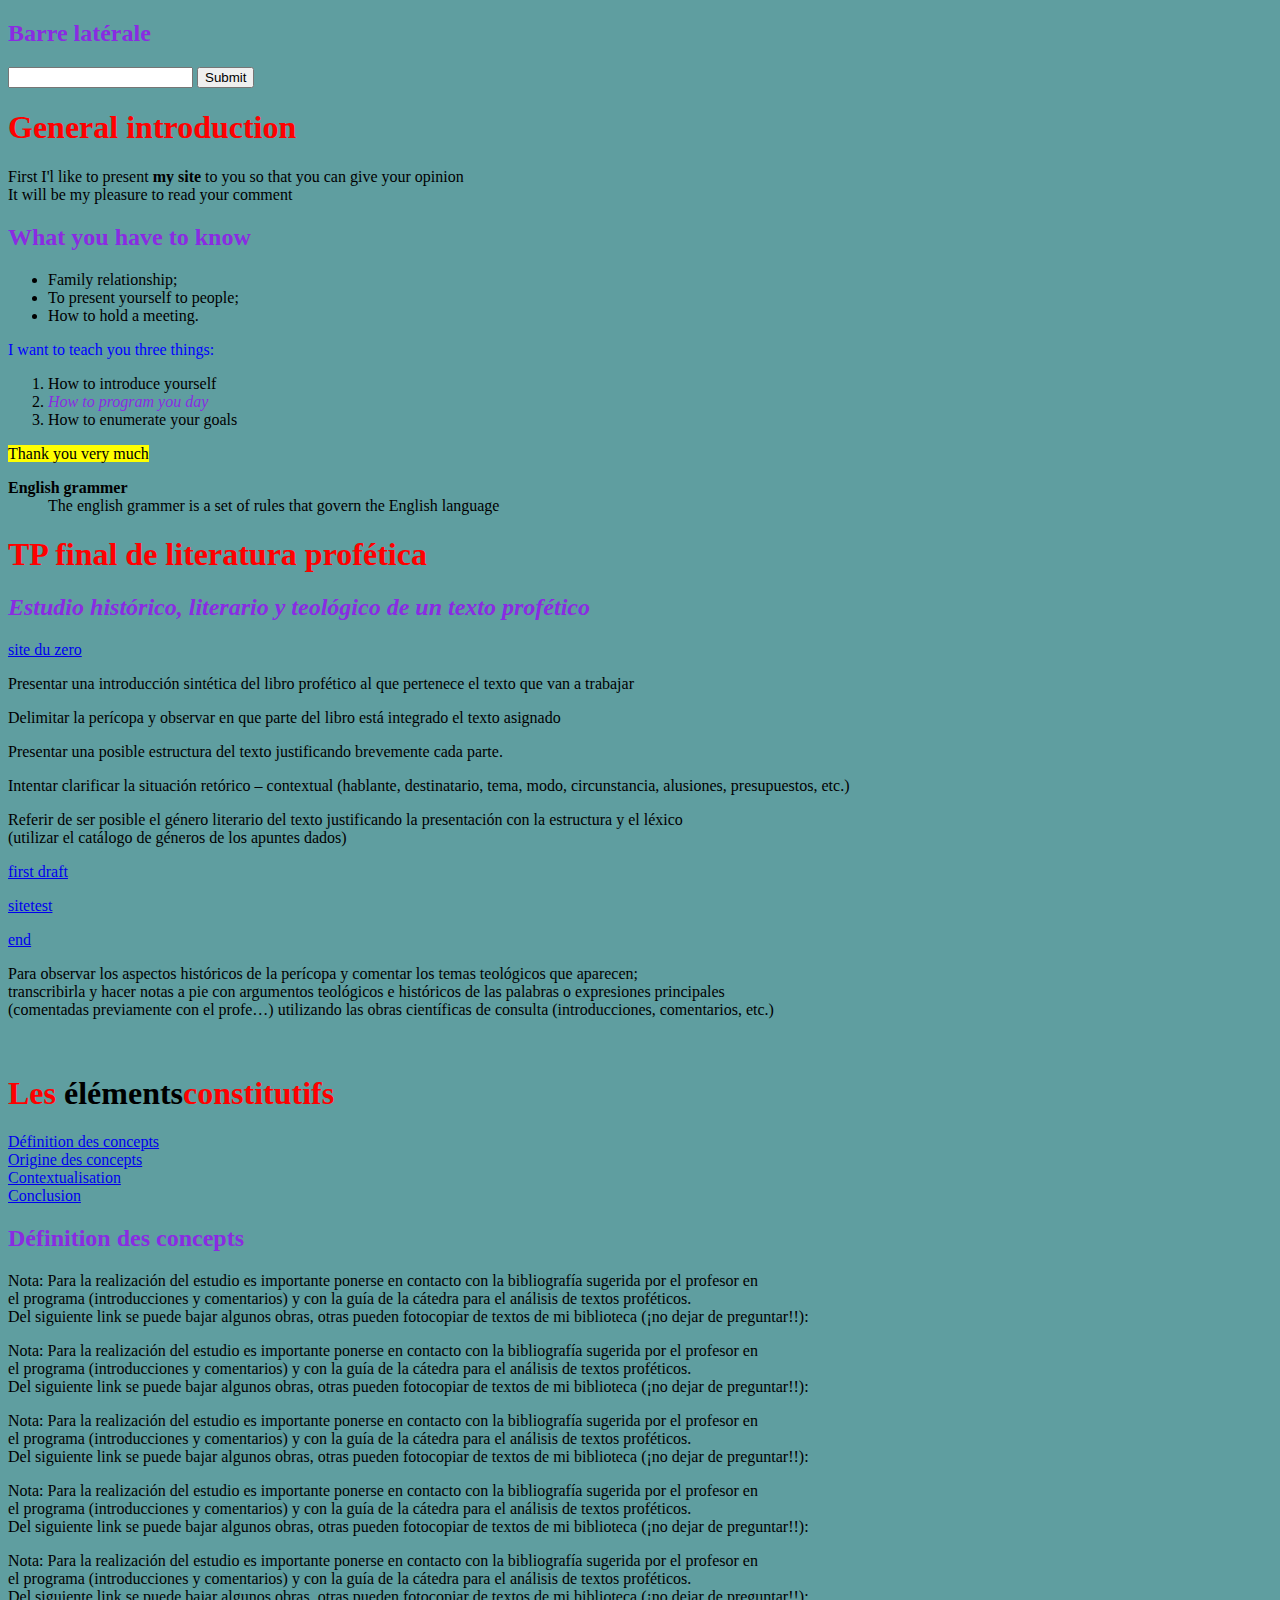
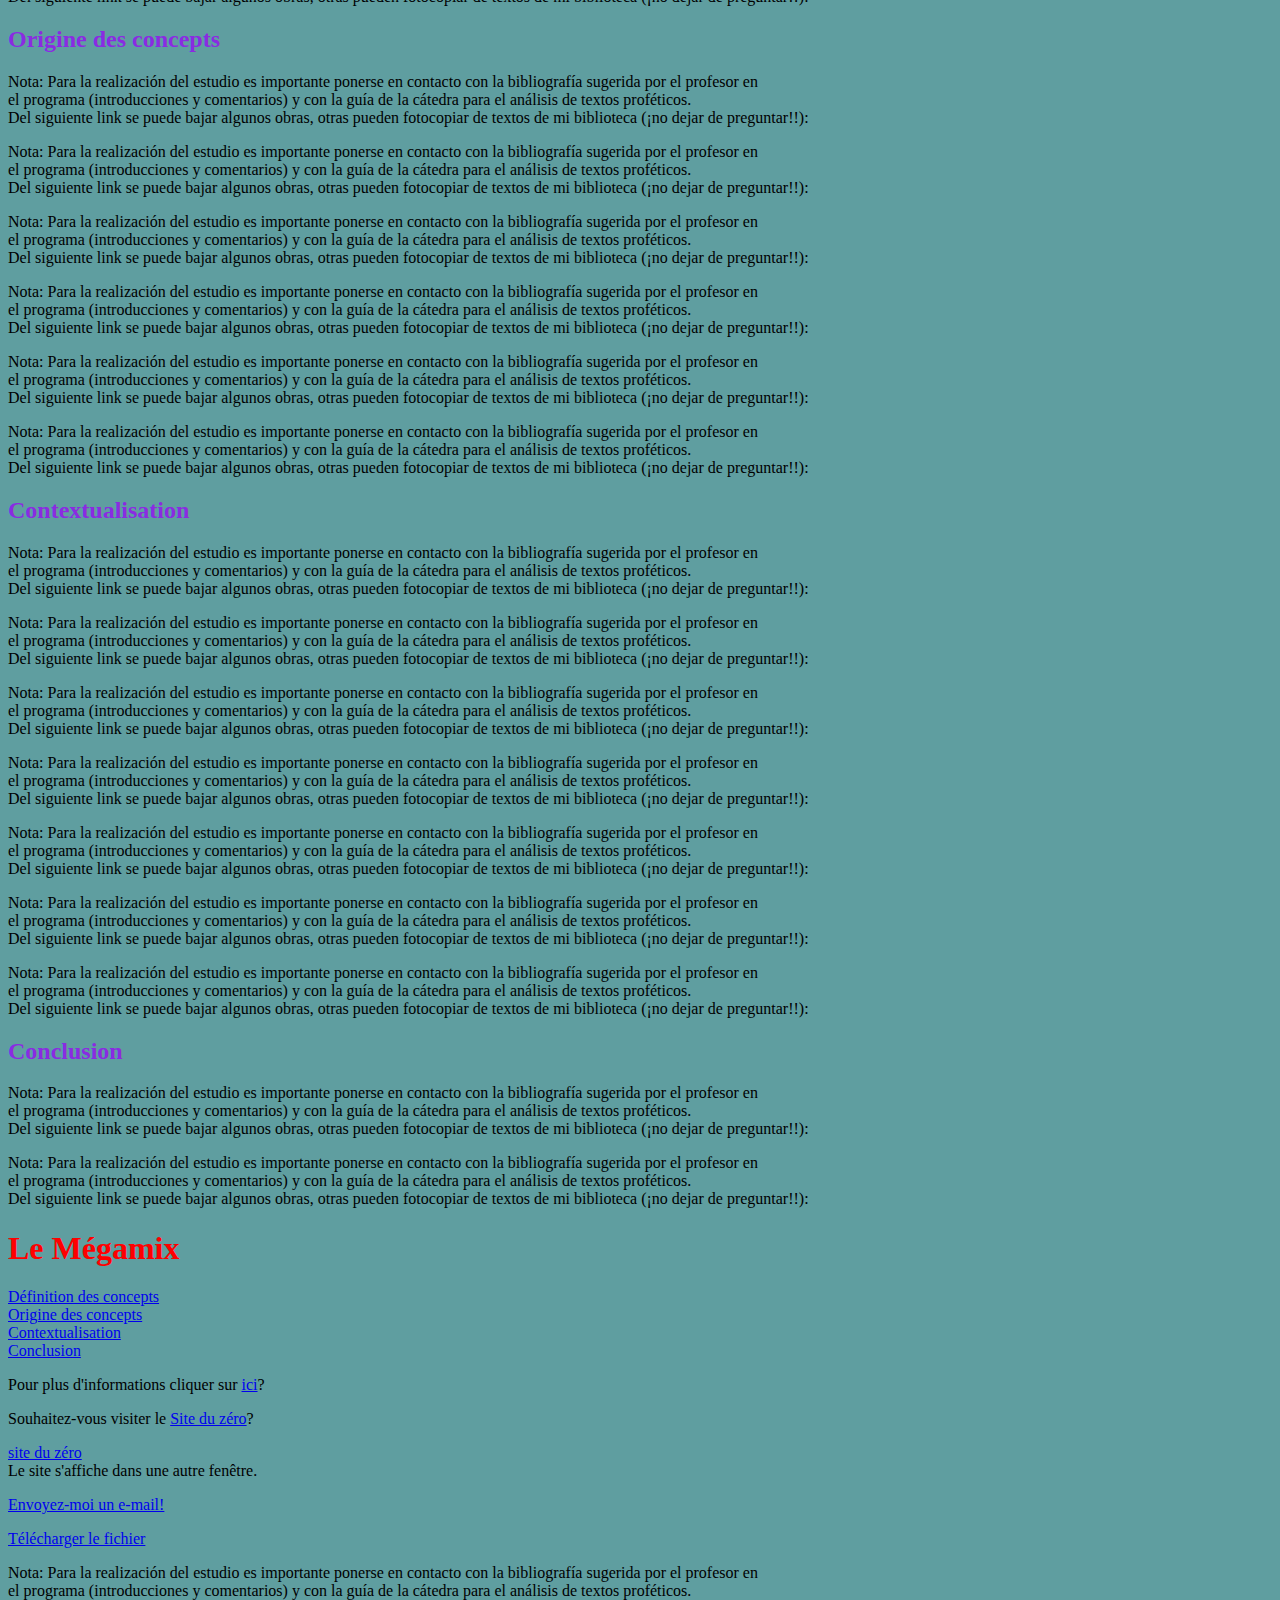
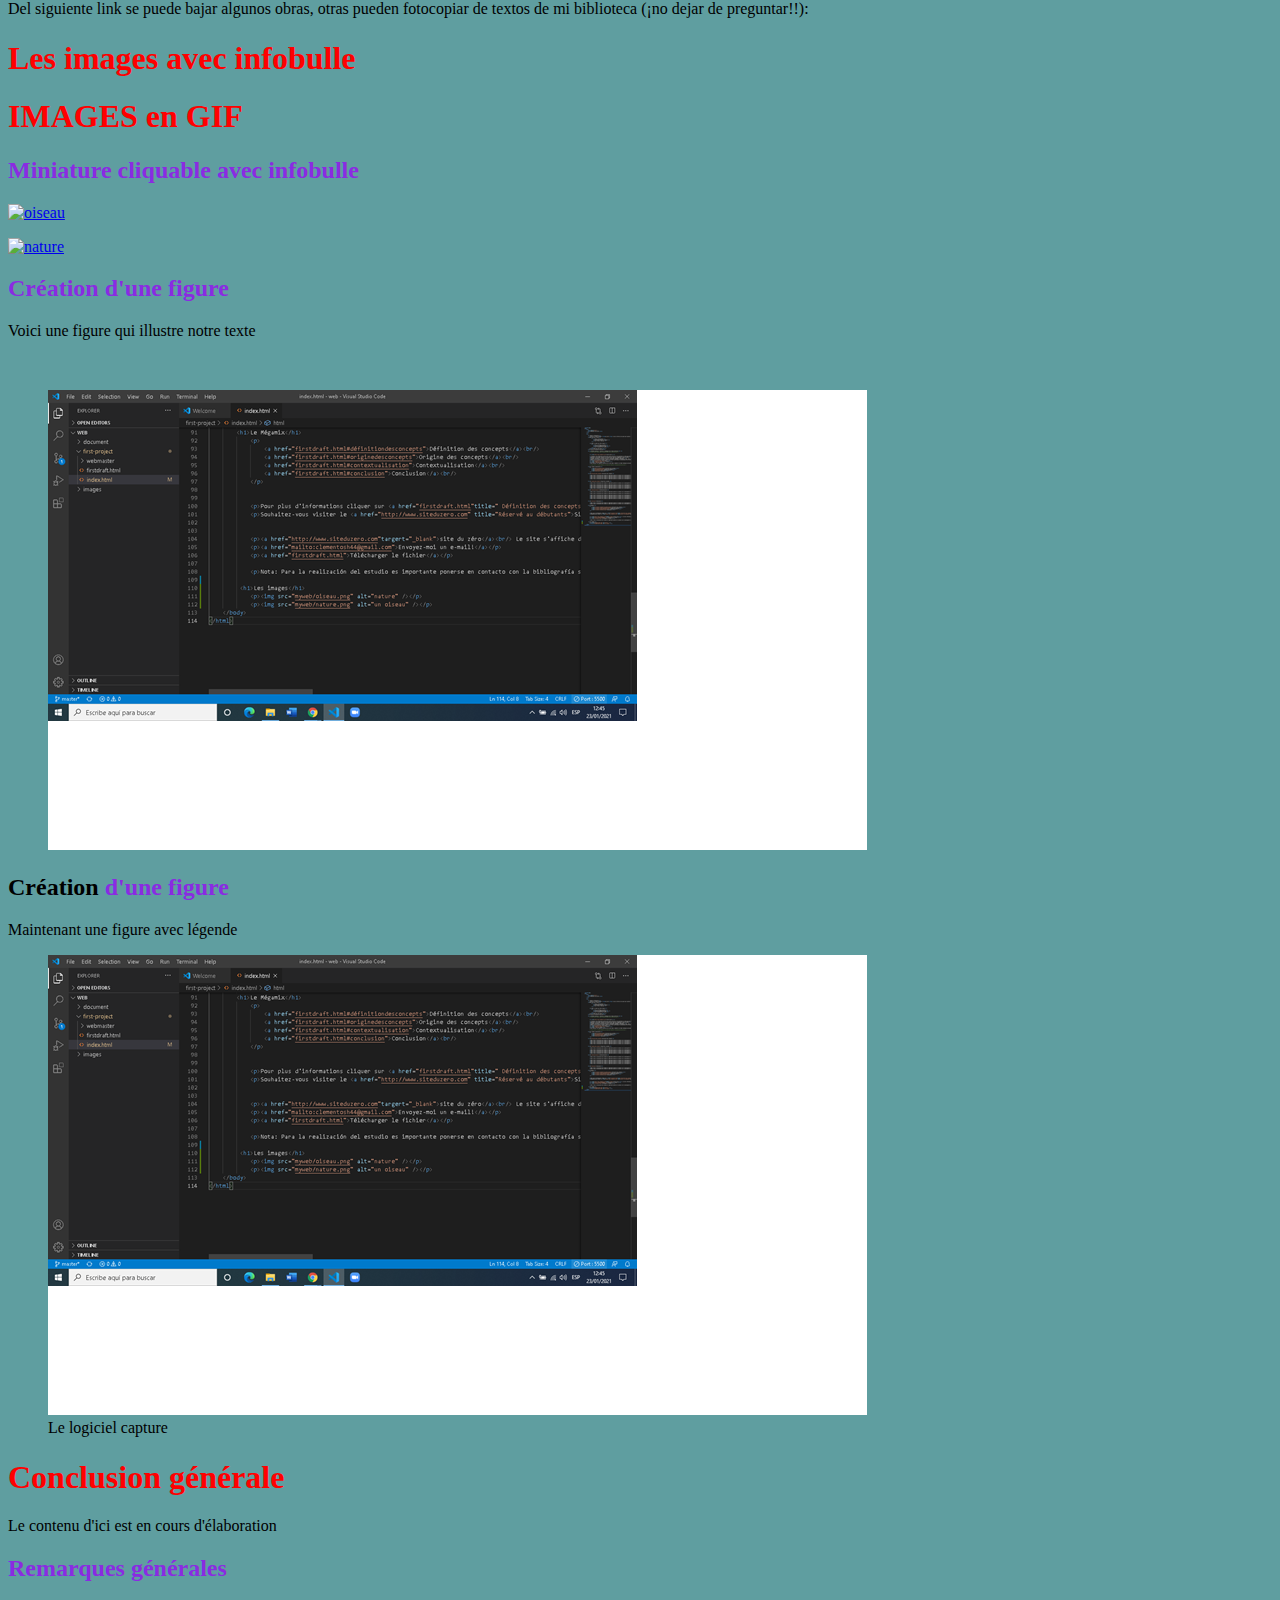
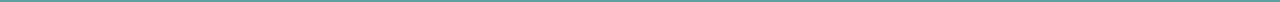
==== commit 8c3db72d: "un paragraphe modifié" ====
--- a/index.html
+++ b/index.html
@@ -14,7 +14,7 @@
 	<body>
 
 		<aside>
-		>=<h2>Barre latérale</h2>
+		<h2>Barre latérale</h2>
 			<form>
 				<input type="text">
 				<input type="submit">
@@ -155,7 +155,7 @@
 					<figcaption>Le logiciel capture</figcaption>
 				</figure>
 		<h1>Conclusion générale</h1>
-			<p>Le contenu d'ici est en cours déélaboration</p>
+			<p>Le contenu d'ici est en cours d'élaboration</p>
 		<h2>Remarques générales</h2>
 		
 				
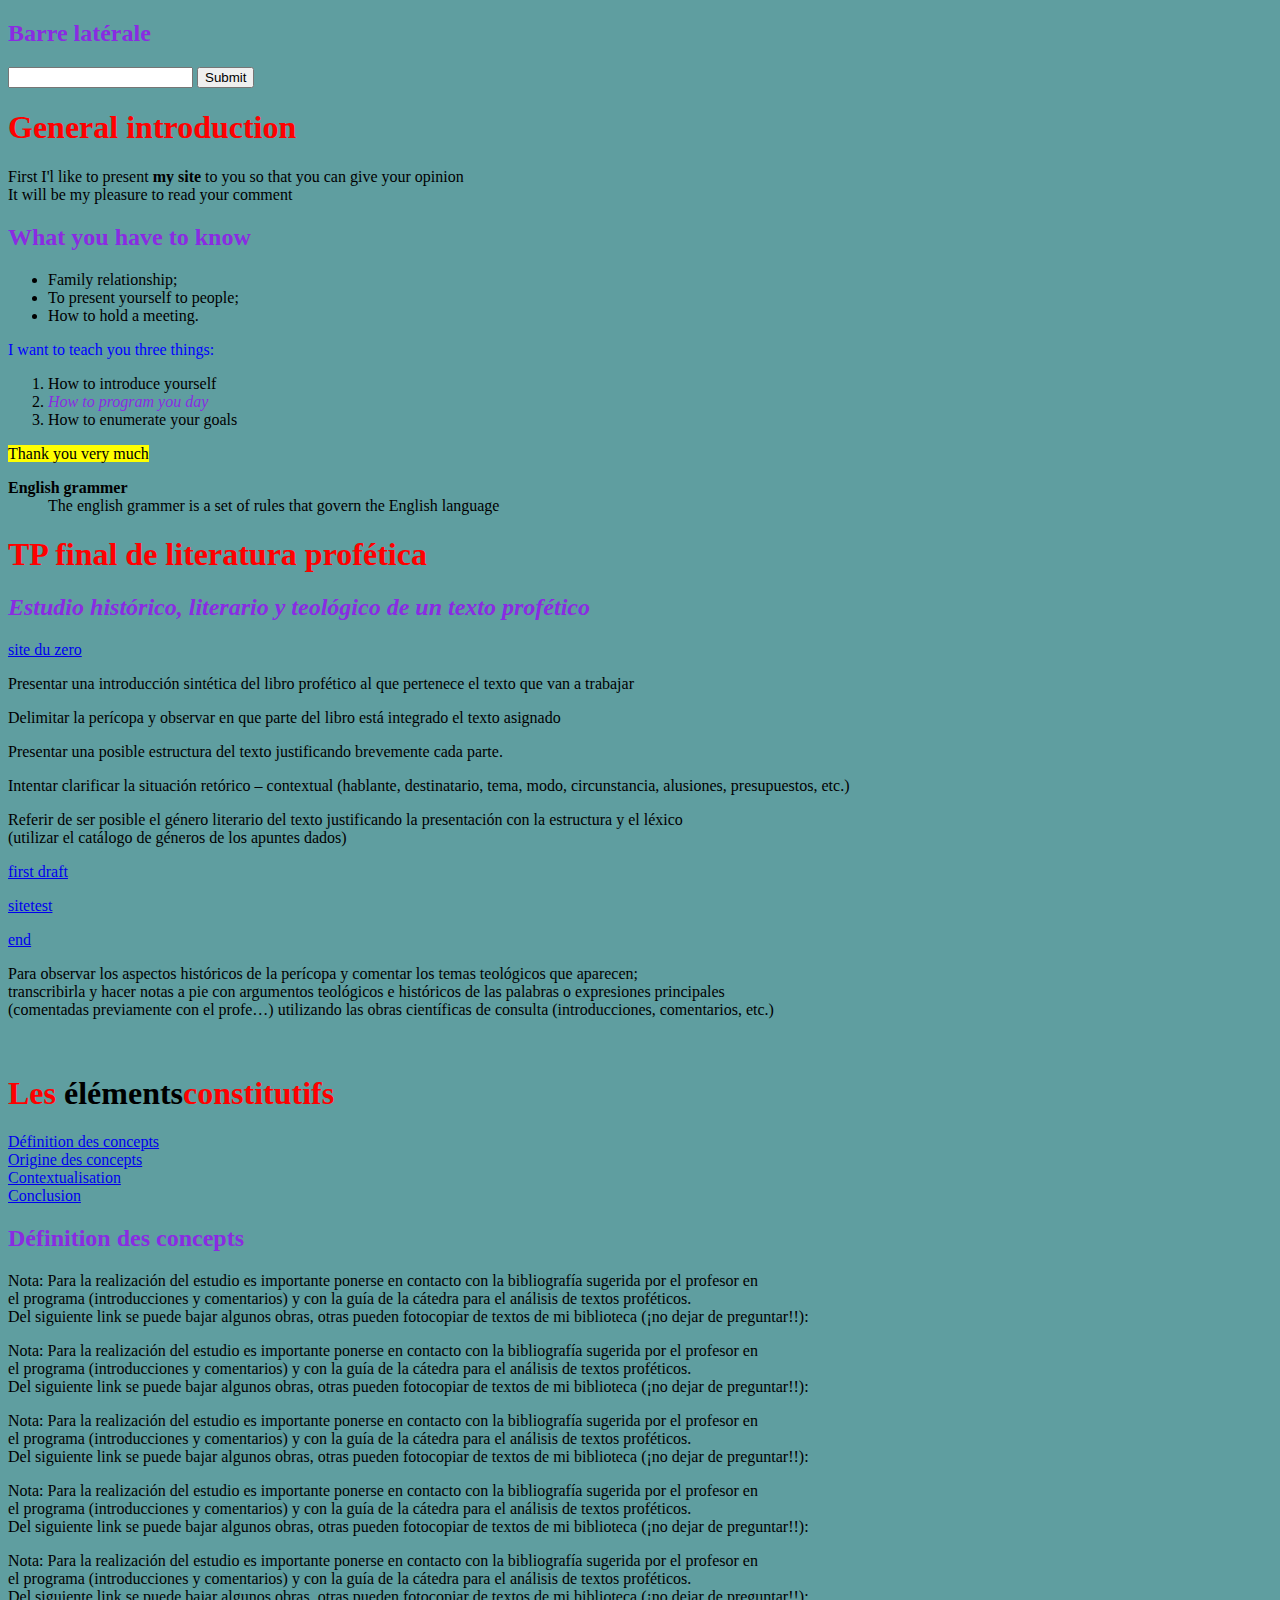
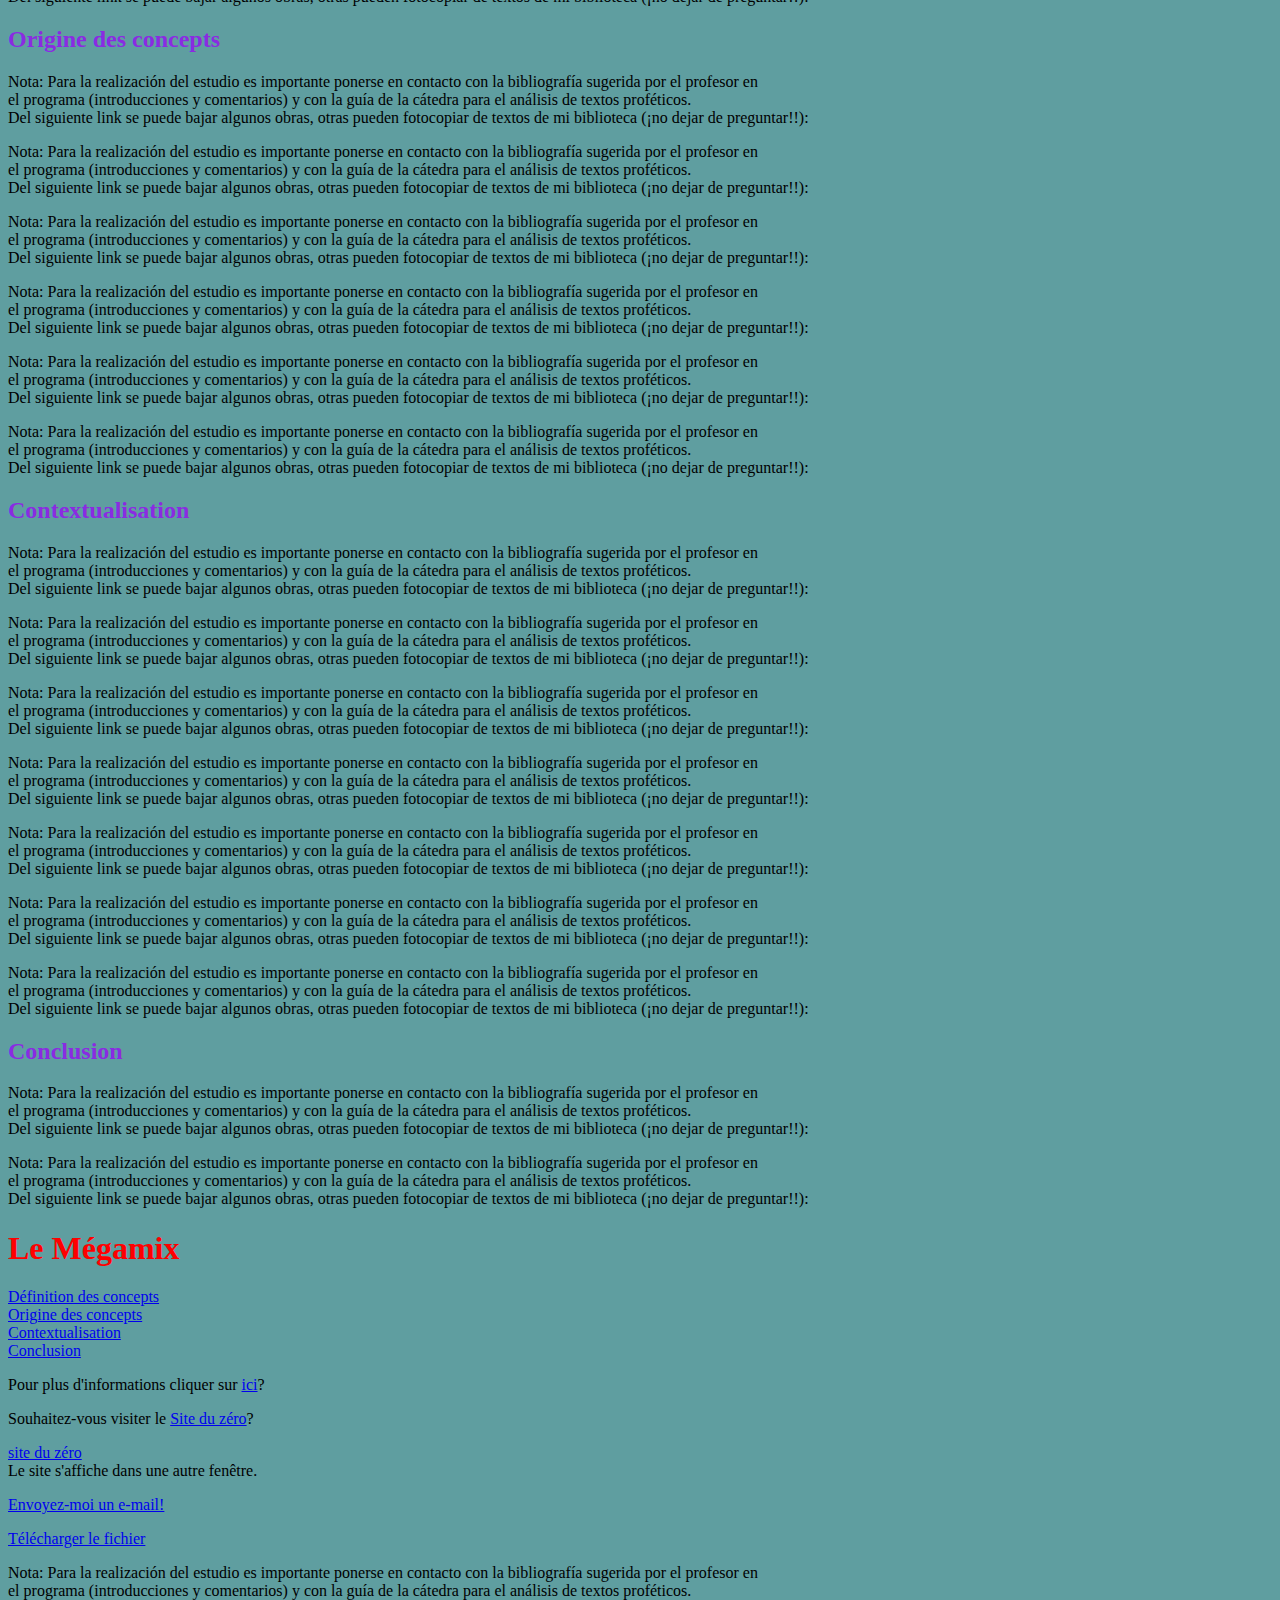
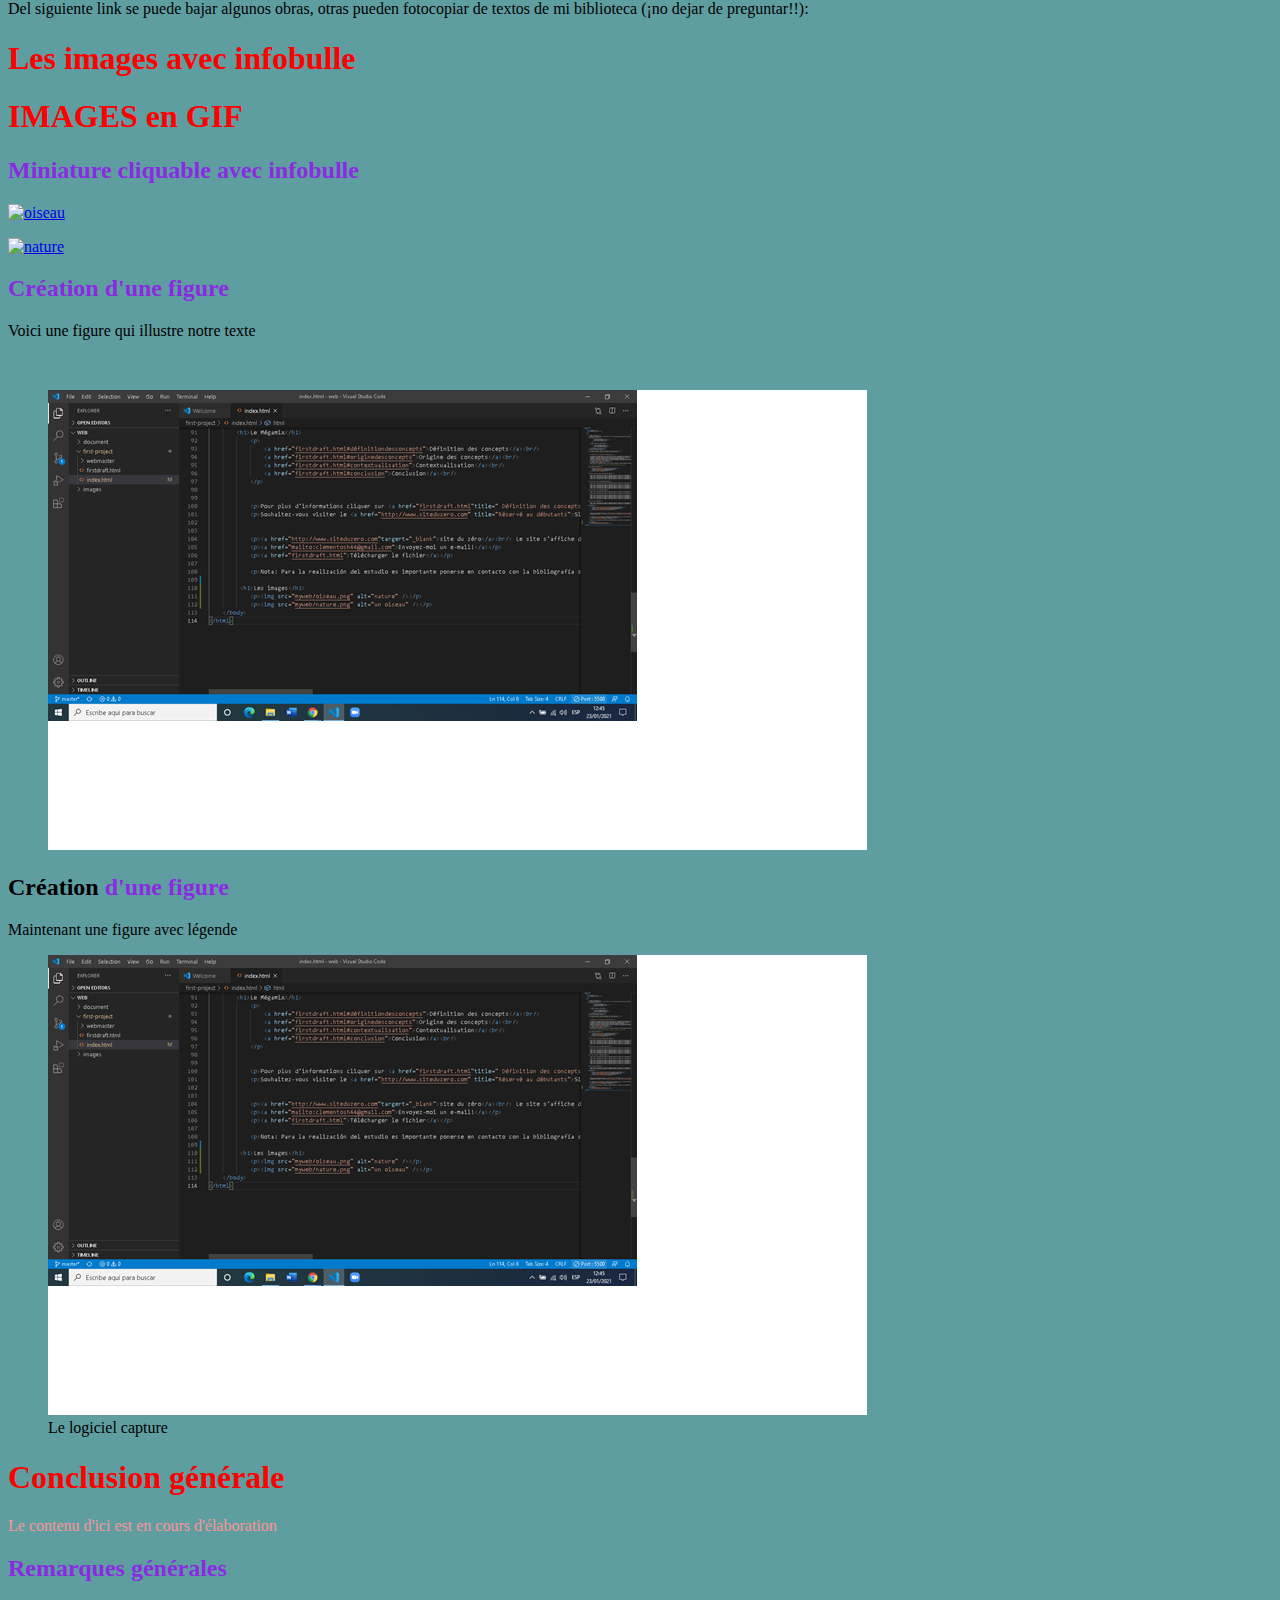
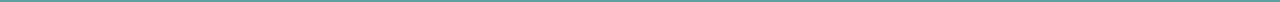
==== commit 16fbde72: "une propriétée appliquée à un paragraphe" ====
--- a/index.html
+++ b/index.html
@@ -155,7 +155,7 @@
 					<figcaption>Le logiciel capture</figcaption>
 				</figure>
 		<h1>Conclusion générale</h1>
-			<p>Le contenu d'ici est en cours d'élaboration</p>
+			<p class="p">Le contenu d'ici est en cours d'élaboration</p>
 		<h2>Remarques générales</h2>
 		
 				
--- a/index.css
+++ b/index.css
@@ -26,3 +26,6 @@
 header{
     background:red;
 }
+.p {
+    color:rgb(250,150,150); 
+}